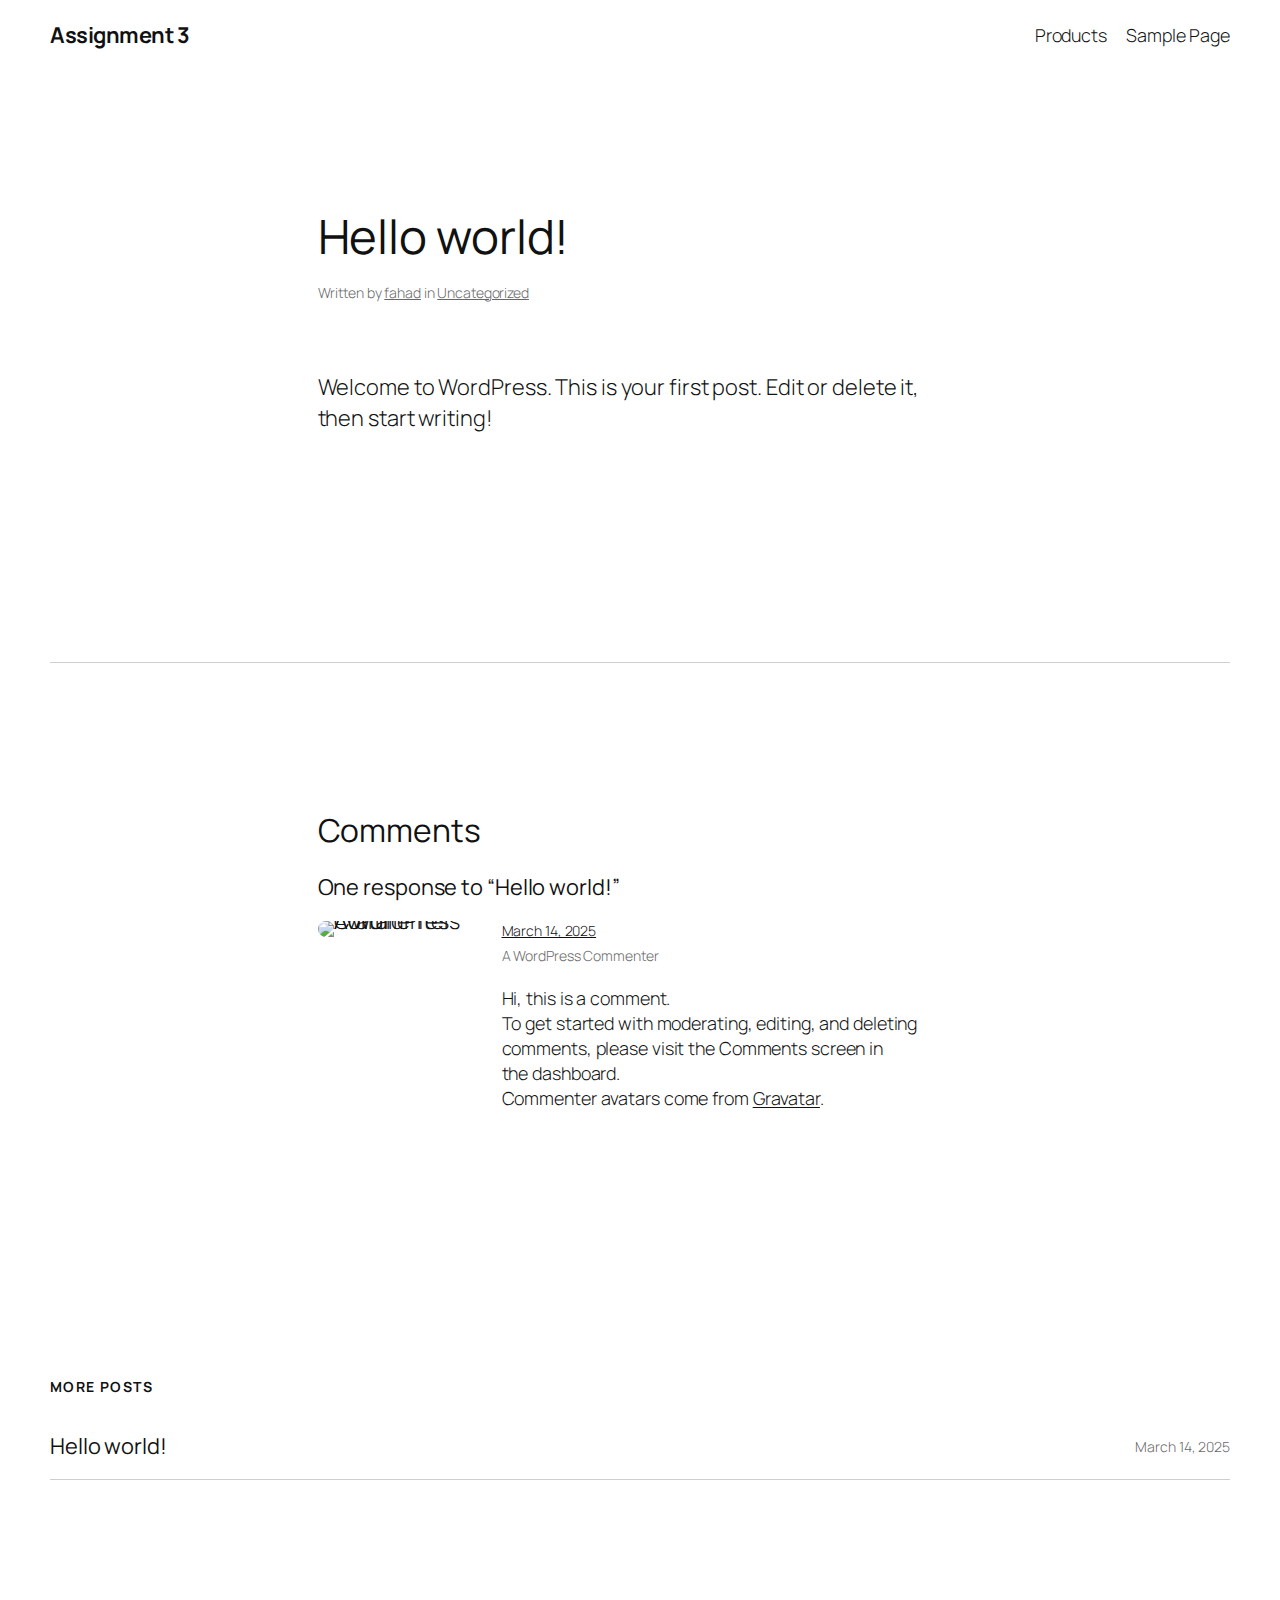
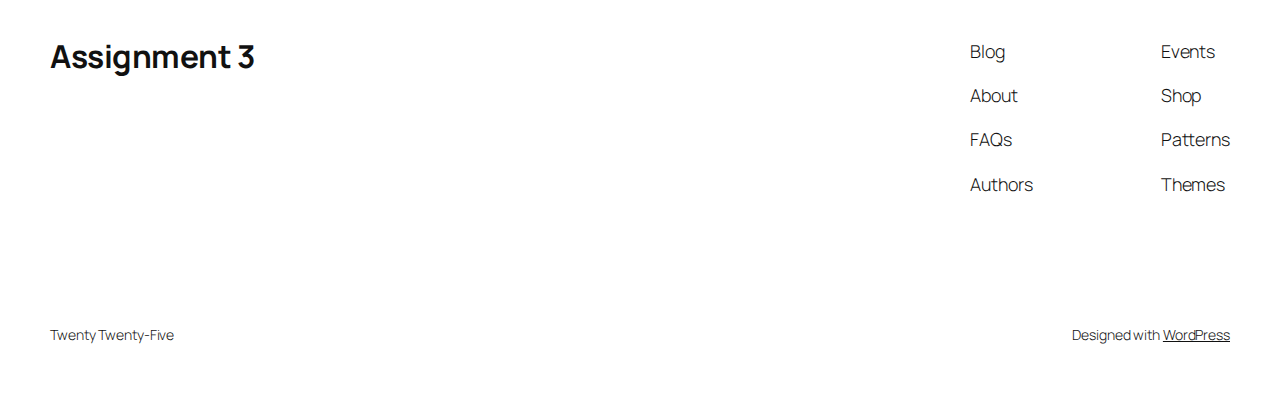
==== hello-world/index.html @ 8139f21c "deploy: ca54b454ae12d42e3fb853c97a9b09c6a1998009" ====
<!DOCTYPE html>
<html lang="en-US">
<head>
	<meta charset="UTF-8" />
	<meta name="viewport" content="width=device-width, initial-scale=1" />
<meta name='robots' content='max-image-preview:large' />
	<style>img:is([sizes="auto" i], [sizes^="auto," i]) { contain-intrinsic-size: 3000px 1500px }</style>
	<title>Hello world! &#8211; Assignment 3</title>
<link rel='dns-prefetch' href='//localhost' />
<link rel="alternate" type="application/rss+xml" title="Assignment 3 &raquo; Feed" href="/feed/" />
<link rel="alternate" type="application/rss+xml" title="Assignment 3 &raquo; Comments Feed" href="/comments/feed/" />
<link rel="alternate" type="application/rss+xml" title="Assignment 3 &raquo; Hello world! Comments Feed" href="/hello-world/feed/" />
<script async src="https://www.googletagmanager.com/gtag/js?id=G-MTXXD76FKB"></script>
<script>
var tinyGtagJsOptions = {"ga4":"G-MTXXD76FKB"};
window.dataLayer || (dataLayer = []);
function gtag(){dataLayer.push(arguments);}
gtag('js', new Date());
gtag('config', "G-MTXXD76FKB");
</script>
<script>
window._wpemojiSettings = {"baseUrl":"https:\/\/s.w.org\/images\/core\/emoji\/15.0.3\/72x72\/","ext":".png","svgUrl":"https:\/\/s.w.org\/images\/core\/emoji\/15.0.3\/svg\/","svgExt":".svg","source":{"concatemoji":"/wp-includes\/js\/wp-emoji-release.min.js?ver=6.7.2"}};
/*! This file is auto-generated */
!function(i,n){var o,s,e;function c(e){try{var t={supportTests:e,timestamp:(new Date).valueOf()};sessionStorage.setItem(o,JSON.stringify(t))}catch(e){}}function p(e,t,n){e.clearRect(0,0,e.canvas.width,e.canvas.height),e.fillText(t,0,0);var t=new Uint32Array(e.getImageData(0,0,e.canvas.width,e.canvas.height).data),r=(e.clearRect(0,0,e.canvas.width,e.canvas.height),e.fillText(n,0,0),new Uint32Array(e.getImageData(0,0,e.canvas.width,e.canvas.height).data));return t.every(function(e,t){return e===r[t]})}function u(e,t,n){switch(t){case"flag":return n(e,"\ud83c\udff3\ufe0f\u200d\u26a7\ufe0f","\ud83c\udff3\ufe0f\u200b\u26a7\ufe0f")?!1:!n(e,"\ud83c\uddfa\ud83c\uddf3","\ud83c\uddfa\u200b\ud83c\uddf3")&&!n(e,"\ud83c\udff4\udb40\udc67\udb40\udc62\udb40\udc65\udb40\udc6e\udb40\udc67\udb40\udc7f","\ud83c\udff4\u200b\udb40\udc67\u200b\udb40\udc62\u200b\udb40\udc65\u200b\udb40\udc6e\u200b\udb40\udc67\u200b\udb40\udc7f");case"emoji":return!n(e,"\ud83d\udc26\u200d\u2b1b","\ud83d\udc26\u200b\u2b1b")}return!1}function f(e,t,n){var r="undefined"!=typeof WorkerGlobalScope&&self instanceof WorkerGlobalScope?new OffscreenCanvas(300,150):i.createElement("canvas"),a=r.getContext("2d",{willReadFrequently:!0}),o=(a.textBaseline="top",a.font="600 32px Arial",{});return e.forEach(function(e){o[e]=t(a,e,n)}),o}function t(e){var t=i.createElement("script");t.src=e,t.defer=!0,i.head.appendChild(t)}"undefined"!=typeof Promise&&(o="wpEmojiSettingsSupports",s=["flag","emoji"],n.supports={everything:!0,everythingExceptFlag:!0},e=new Promise(function(e){i.addEventListener("DOMContentLoaded",e,{once:!0})}),new Promise(function(t){var n=function(){try{var e=JSON.parse(sessionStorage.getItem(o));if("object"==typeof e&&"number"==typeof e.timestamp&&(new Date).valueOf()<e.timestamp+604800&&"object"==typeof e.supportTests)return e.supportTests}catch(e){}return null}();if(!n){if("undefined"!=typeof Worker&&"undefined"!=typeof OffscreenCanvas&&"undefined"!=typeof URL&&URL.createObjectURL&&"undefined"!=typeof Blob)try{var e="postMessage("+f.toString()+"("+[JSON.stringify(s),u.toString(),p.toString()].join(",")+"));",r=new Blob([e],{type:"text/javascript"}),a=new Worker(URL.createObjectURL(r),{name:"wpTestEmojiSupports"});return void(a.onmessage=function(e){c(n=e.data),a.terminate(),t(n)})}catch(e){}c(n=f(s,u,p))}t(n)}).then(function(e){for(var t in e)n.supports[t]=e[t],n.supports.everything=n.supports.everything&&n.supports[t],"flag"!==t&&(n.supports.everythingExceptFlag=n.supports.everythingExceptFlag&&n.supports[t]);n.supports.everythingExceptFlag=n.supports.everythingExceptFlag&&!n.supports.flag,n.DOMReady=!1,n.readyCallback=function(){n.DOMReady=!0}}).then(function(){return e}).then(function(){var e;n.supports.everything||(n.readyCallback(),(e=n.source||{}).concatemoji?t(e.concatemoji):e.wpemoji&&e.twemoji&&(t(e.twemoji),t(e.wpemoji)))}))}((window,document),window._wpemojiSettings);
</script>
<style id='wp-block-site-title-inline-css'>
.wp-block-site-title{box-sizing:border-box}.wp-block-site-title :where(a){color:inherit;font-family:inherit;font-size:inherit;font-style:inherit;font-weight:inherit;letter-spacing:inherit;line-height:inherit;text-decoration:inherit}
</style>
<style id='wp-block-page-list-inline-css'>
.wp-block-navigation .wp-block-page-list{align-items:var(--navigation-layout-align,initial);background-color:inherit;display:flex;flex-direction:var(--navigation-layout-direction,initial);flex-wrap:var(--navigation-layout-wrap,wrap);justify-content:var(--navigation-layout-justify,initial)}.wp-block-navigation .wp-block-navigation-item{background-color:inherit}
</style>
<link rel='stylesheet' id='wp-block-navigation-css' href='/wp-includes/blocks/navigation/style.min.css?ver=6.7.2' media='all' />
<style id='wp-block-group-inline-css'>
.wp-block-group{box-sizing:border-box}:where(.wp-block-group.wp-block-group-is-layout-constrained){position:relative}
</style>
<style id='wp-block-post-title-inline-css'>
.wp-block-post-title{box-sizing:border-box;word-break:break-word}.wp-block-post-title :where(a){display:inline-block;font-family:inherit;font-size:inherit;font-style:inherit;font-weight:inherit;letter-spacing:inherit;line-height:inherit;text-decoration:inherit}
</style>
<style id='wp-block-post-featured-image-inline-css'>
.wp-block-post-featured-image{margin-left:0;margin-right:0}.wp-block-post-featured-image a{display:block;height:100%}.wp-block-post-featured-image :where(img){box-sizing:border-box;height:auto;max-width:100%;vertical-align:bottom;width:100%}.wp-block-post-featured-image.alignfull img,.wp-block-post-featured-image.alignwide img{width:100%}.wp-block-post-featured-image .wp-block-post-featured-image__overlay.has-background-dim{background-color:#000;inset:0;position:absolute}.wp-block-post-featured-image{position:relative}.wp-block-post-featured-image .wp-block-post-featured-image__overlay.has-background-gradient{background-color:initial}.wp-block-post-featured-image .wp-block-post-featured-image__overlay.has-background-dim-0{opacity:0}.wp-block-post-featured-image .wp-block-post-featured-image__overlay.has-background-dim-10{opacity:.1}.wp-block-post-featured-image .wp-block-post-featured-image__overlay.has-background-dim-20{opacity:.2}.wp-block-post-featured-image .wp-block-post-featured-image__overlay.has-background-dim-30{opacity:.3}.wp-block-post-featured-image .wp-block-post-featured-image__overlay.has-background-dim-40{opacity:.4}.wp-block-post-featured-image .wp-block-post-featured-image__overlay.has-background-dim-50{opacity:.5}.wp-block-post-featured-image .wp-block-post-featured-image__overlay.has-background-dim-60{opacity:.6}.wp-block-post-featured-image .wp-block-post-featured-image__overlay.has-background-dim-70{opacity:.7}.wp-block-post-featured-image .wp-block-post-featured-image__overlay.has-background-dim-80{opacity:.8}.wp-block-post-featured-image .wp-block-post-featured-image__overlay.has-background-dim-90{opacity:.9}.wp-block-post-featured-image .wp-block-post-featured-image__overlay.has-background-dim-100{opacity:1}.wp-block-post-featured-image:where(.alignleft,.alignright){width:100%}
</style>
<style id='wp-block-paragraph-inline-css'>
.is-small-text{font-size:.875em}.is-regular-text{font-size:1em}.is-large-text{font-size:2.25em}.is-larger-text{font-size:3em}.has-drop-cap:not(:focus):first-letter{float:left;font-size:8.4em;font-style:normal;font-weight:100;line-height:.68;margin:.05em .1em 0 0;text-transform:uppercase}body.rtl .has-drop-cap:not(:focus):first-letter{float:none;margin-left:.1em}p.has-drop-cap.has-background{overflow:hidden}:root :where(p.has-background){padding:1.25em 2.375em}:where(p.has-text-color:not(.has-link-color)) a{color:inherit}p.has-text-align-left[style*="writing-mode:vertical-lr"],p.has-text-align-right[style*="writing-mode:vertical-rl"]{rotate:180deg}
</style>
<style id='wp-block-post-author-name-inline-css'>
.wp-block-post-author-name{box-sizing:border-box}
</style>
<style id='wp-block-post-terms-inline-css'>
.wp-block-post-terms{box-sizing:border-box}.wp-block-post-terms .wp-block-post-terms__separator{white-space:pre-wrap}
</style>
<style id='wp-block-post-content-inline-css'>
.wp-block-post-content{display:flow-root}
</style>
<style id='wp-block-post-navigation-link-inline-css'>
.wp-block-post-navigation-link .wp-block-post-navigation-link__arrow-previous{display:inline-block;margin-right:1ch}.wp-block-post-navigation-link .wp-block-post-navigation-link__arrow-previous:not(.is-arrow-chevron){transform:scaleX(1)}.wp-block-post-navigation-link .wp-block-post-navigation-link__arrow-next{display:inline-block;margin-left:1ch}.wp-block-post-navigation-link .wp-block-post-navigation-link__arrow-next:not(.is-arrow-chevron){transform:scaleX(1)}.wp-block-post-navigation-link.has-text-align-left[style*="writing-mode: vertical-lr"],.wp-block-post-navigation-link.has-text-align-right[style*="writing-mode: vertical-rl"]{rotate:180deg}
</style>
<style id='wp-block-heading-inline-css'>
h1.has-background,h2.has-background,h3.has-background,h4.has-background,h5.has-background,h6.has-background{padding:1.25em 2.375em}h1.has-text-align-left[style*=writing-mode]:where([style*=vertical-lr]),h1.has-text-align-right[style*=writing-mode]:where([style*=vertical-rl]),h2.has-text-align-left[style*=writing-mode]:where([style*=vertical-lr]),h2.has-text-align-right[style*=writing-mode]:where([style*=vertical-rl]),h3.has-text-align-left[style*=writing-mode]:where([style*=vertical-lr]),h3.has-text-align-right[style*=writing-mode]:where([style*=vertical-rl]),h4.has-text-align-left[style*=writing-mode]:where([style*=vertical-lr]),h4.has-text-align-right[style*=writing-mode]:where([style*=vertical-rl]),h5.has-text-align-left[style*=writing-mode]:where([style*=vertical-lr]),h5.has-text-align-right[style*=writing-mode]:where([style*=vertical-rl]),h6.has-text-align-left[style*=writing-mode]:where([style*=vertical-lr]),h6.has-text-align-right[style*=writing-mode]:where([style*=vertical-rl]){rotate:180deg}
</style>
<style id='wp-block-avatar-inline-css'>
.wp-block-avatar{line-height:0}.wp-block-avatar,.wp-block-avatar img{box-sizing:border-box}.wp-block-avatar.aligncenter{text-align:center}
</style>
<style id='wp-block-comment-date-inline-css'>
.wp-block-comment-date{box-sizing:border-box}
</style>
<style id='wp-block-comment-author-name-inline-css'>
.wp-block-comment-author-name{box-sizing:border-box}
</style>
<style id='wp-block-comment-content-inline-css'>
.comment-awaiting-moderation{display:block;font-size:.875em;line-height:1.5}.wp-block-comment-content{box-sizing:border-box}
</style>
<style id='wp-block-comment-edit-link-inline-css'>
.wp-block-comment-edit-link{box-sizing:border-box}
</style>
<style id='wp-block-comment-reply-link-inline-css'>
.wp-block-comment-reply-link{box-sizing:border-box}
</style>
<style id='wp-block-comment-template-inline-css'>
.wp-block-comment-template{box-sizing:border-box;list-style:none;margin-bottom:0;max-width:100%;padding:0}.wp-block-comment-template li{clear:both}.wp-block-comment-template ol{list-style:none;margin-bottom:0;max-width:100%;padding-left:2rem}.wp-block-comment-template.alignleft{float:left}.wp-block-comment-template.aligncenter{margin-left:auto;margin-right:auto;width:-moz-fit-content;width:fit-content}.wp-block-comment-template.alignright{float:right}
</style>
<style id='wp-block-comments-pagination-inline-css'>
.wp-block-comments-pagination>.wp-block-comments-pagination-next,.wp-block-comments-pagination>.wp-block-comments-pagination-numbers,.wp-block-comments-pagination>.wp-block-comments-pagination-previous{margin-bottom:.5em;margin-right:.5em}.wp-block-comments-pagination>.wp-block-comments-pagination-next:last-child,.wp-block-comments-pagination>.wp-block-comments-pagination-numbers:last-child,.wp-block-comments-pagination>.wp-block-comments-pagination-previous:last-child{margin-right:0}.wp-block-comments-pagination .wp-block-comments-pagination-previous-arrow{display:inline-block;margin-right:1ch}.wp-block-comments-pagination .wp-block-comments-pagination-previous-arrow:not(.is-arrow-chevron){transform:scaleX(1)}.wp-block-comments-pagination .wp-block-comments-pagination-next-arrow{display:inline-block;margin-left:1ch}.wp-block-comments-pagination .wp-block-comments-pagination-next-arrow:not(.is-arrow-chevron){transform:scaleX(1)}.wp-block-comments-pagination.aligncenter{justify-content:center}
</style>
<style id='wp-block-post-comments-form-inline-css'>
:where(.wp-block-post-comments-form) input:not([type=submit]),:where(.wp-block-post-comments-form) textarea{border:1px solid #949494;font-family:inherit;font-size:1em}:where(.wp-block-post-comments-form) input:where(:not([type=submit]):not([type=checkbox])),:where(.wp-block-post-comments-form) textarea{padding:calc(.667em + 2px)}.wp-block-post-comments-form{box-sizing:border-box}.wp-block-post-comments-form[style*=font-weight] :where(.comment-reply-title){font-weight:inherit}.wp-block-post-comments-form[style*=font-family] :where(.comment-reply-title){font-family:inherit}.wp-block-post-comments-form[class*=-font-size] :where(.comment-reply-title),.wp-block-post-comments-form[style*=font-size] :where(.comment-reply-title){font-size:inherit}.wp-block-post-comments-form[style*=line-height] :where(.comment-reply-title){line-height:inherit}.wp-block-post-comments-form[style*=font-style] :where(.comment-reply-title){font-style:inherit}.wp-block-post-comments-form[style*=letter-spacing] :where(.comment-reply-title){letter-spacing:inherit}.wp-block-post-comments-form :where(input[type=submit]){box-shadow:none;cursor:pointer;display:inline-block;overflow-wrap:break-word;text-align:center}.wp-block-post-comments-form .comment-form input:not([type=submit]):not([type=checkbox]):not([type=hidden]),.wp-block-post-comments-form .comment-form textarea{box-sizing:border-box;display:block;width:100%}.wp-block-post-comments-form .comment-form-author label,.wp-block-post-comments-form .comment-form-email label,.wp-block-post-comments-form .comment-form-url label{display:block;margin-bottom:.25em}.wp-block-post-comments-form .comment-form-cookies-consent{display:flex;gap:.25em}.wp-block-post-comments-form .comment-form-cookies-consent #wp-comment-cookies-consent{margin-top:.35em}.wp-block-post-comments-form .comment-reply-title{margin-bottom:0}.wp-block-post-comments-form .comment-reply-title :where(small){font-size:var(--wp--preset--font-size--medium,smaller);margin-left:.5em}
</style>
<style id='wp-block-buttons-inline-css'>
.wp-block-buttons.is-vertical{flex-direction:column}.wp-block-buttons.is-vertical>.wp-block-button:last-child{margin-bottom:0}.wp-block-buttons>.wp-block-button{display:inline-block;margin:0}.wp-block-buttons.is-content-justification-left{justify-content:flex-start}.wp-block-buttons.is-content-justification-left.is-vertical{align-items:flex-start}.wp-block-buttons.is-content-justification-center{justify-content:center}.wp-block-buttons.is-content-justification-center.is-vertical{align-items:center}.wp-block-buttons.is-content-justification-right{justify-content:flex-end}.wp-block-buttons.is-content-justification-right.is-vertical{align-items:flex-end}.wp-block-buttons.is-content-justification-space-between{justify-content:space-between}.wp-block-buttons.aligncenter{text-align:center}.wp-block-buttons:not(.is-content-justification-space-between,.is-content-justification-right,.is-content-justification-left,.is-content-justification-center) .wp-block-button.aligncenter{margin-left:auto;margin-right:auto;width:100%}.wp-block-buttons[style*=text-decoration] .wp-block-button,.wp-block-buttons[style*=text-decoration] .wp-block-button__link{text-decoration:inherit}.wp-block-buttons.has-custom-font-size .wp-block-button__link{font-size:inherit}.wp-block-button.aligncenter{text-align:center}
</style>
<style id='wp-block-button-inline-css'>
.wp-block-button__link{box-sizing:border-box;cursor:pointer;display:inline-block;text-align:center;word-break:break-word}.wp-block-button__link.aligncenter{text-align:center}.wp-block-button__link.alignright{text-align:right}:where(.wp-block-button__link){border-radius:9999px;box-shadow:none;padding:calc(.667em + 2px) calc(1.333em + 2px);text-decoration:none}.wp-block-button[style*=text-decoration] .wp-block-button__link{text-decoration:inherit}.wp-block-buttons>.wp-block-button.has-custom-width{max-width:none}.wp-block-buttons>.wp-block-button.has-custom-width .wp-block-button__link{width:100%}.wp-block-buttons>.wp-block-button.has-custom-font-size .wp-block-button__link{font-size:inherit}.wp-block-buttons>.wp-block-button.wp-block-button__width-25{width:calc(25% - var(--wp--style--block-gap, .5em)*.75)}.wp-block-buttons>.wp-block-button.wp-block-button__width-50{width:calc(50% - var(--wp--style--block-gap, .5em)*.5)}.wp-block-buttons>.wp-block-button.wp-block-button__width-75{width:calc(75% - var(--wp--style--block-gap, .5em)*.25)}.wp-block-buttons>.wp-block-button.wp-block-button__width-100{flex-basis:100%;width:100%}.wp-block-buttons.is-vertical>.wp-block-button.wp-block-button__width-25{width:25%}.wp-block-buttons.is-vertical>.wp-block-button.wp-block-button__width-50{width:50%}.wp-block-buttons.is-vertical>.wp-block-button.wp-block-button__width-75{width:75%}.wp-block-button.is-style-squared,.wp-block-button__link.wp-block-button.is-style-squared{border-radius:0}.wp-block-button.no-border-radius,.wp-block-button__link.no-border-radius{border-radius:0!important}:root :where(.wp-block-button .wp-block-button__link.is-style-outline),:root :where(.wp-block-button.is-style-outline>.wp-block-button__link){border:2px solid;padding:.667em 1.333em}:root :where(.wp-block-button .wp-block-button__link.is-style-outline:not(.has-text-color)),:root :where(.wp-block-button.is-style-outline>.wp-block-button__link:not(.has-text-color)){color:currentColor}:root :where(.wp-block-button .wp-block-button__link.is-style-outline:not(.has-background)),:root :where(.wp-block-button.is-style-outline>.wp-block-button__link:not(.has-background)){background-color:initial;background-image:none}
</style>
<style id='wp-block-comments-inline-css'>
.wp-block-post-comments{box-sizing:border-box}.wp-block-post-comments .alignleft{float:left}.wp-block-post-comments .alignright{float:right}.wp-block-post-comments .navigation:after{clear:both;content:"";display:table}.wp-block-post-comments .commentlist{clear:both;list-style:none;margin:0;padding:0}.wp-block-post-comments .commentlist .comment{min-height:2.25em;padding-left:3.25em}.wp-block-post-comments .commentlist .comment p{font-size:1em;line-height:1.8;margin:1em 0}.wp-block-post-comments .commentlist .children{list-style:none;margin:0;padding:0}.wp-block-post-comments .comment-author{line-height:1.5}.wp-block-post-comments .comment-author .avatar{border-radius:1.5em;display:block;float:left;height:2.5em;margin-right:.75em;margin-top:.5em;width:2.5em}.wp-block-post-comments .comment-author cite{font-style:normal}.wp-block-post-comments .comment-meta{font-size:.875em;line-height:1.5}.wp-block-post-comments .comment-meta b{font-weight:400}.wp-block-post-comments .comment-meta .comment-awaiting-moderation{display:block;margin-bottom:1em;margin-top:1em}.wp-block-post-comments .comment-body .commentmetadata{font-size:.875em}.wp-block-post-comments .comment-form-author label,.wp-block-post-comments .comment-form-comment label,.wp-block-post-comments .comment-form-email label,.wp-block-post-comments .comment-form-url label{display:block;margin-bottom:.25em}.wp-block-post-comments .comment-form input:not([type=submit]):not([type=checkbox]),.wp-block-post-comments .comment-form textarea{box-sizing:border-box;display:block;width:100%}.wp-block-post-comments .comment-form-cookies-consent{display:flex;gap:.25em}.wp-block-post-comments .comment-form-cookies-consent #wp-comment-cookies-consent{margin-top:.35em}.wp-block-post-comments .comment-reply-title{margin-bottom:0}.wp-block-post-comments .comment-reply-title :where(small){font-size:var(--wp--preset--font-size--medium,smaller);margin-left:.5em}.wp-block-post-comments .reply{font-size:.875em;margin-bottom:1.4em}.wp-block-post-comments input:not([type=submit]),.wp-block-post-comments textarea{border:1px solid #949494;font-family:inherit;font-size:1em}.wp-block-post-comments input:not([type=submit]):not([type=checkbox]),.wp-block-post-comments textarea{padding:calc(.667em + 2px)}:where(.wp-block-post-comments input[type=submit]){border:none}
</style>
<style id='wp-block-post-date-inline-css'>
.wp-block-post-date{box-sizing:border-box}
</style>
<style id='wp-block-post-template-inline-css'>
.wp-block-post-template{list-style:none;margin-bottom:0;margin-top:0;max-width:100%;padding:0}.wp-block-post-template.is-flex-container{display:flex;flex-direction:row;flex-wrap:wrap;gap:1.25em}.wp-block-post-template.is-flex-container>li{margin:0;width:100%}@media (min-width:600px){.wp-block-post-template.is-flex-container.is-flex-container.columns-2>li{width:calc(50% - .625em)}.wp-block-post-template.is-flex-container.is-flex-container.columns-3>li{width:calc(33.33333% - .83333em)}.wp-block-post-template.is-flex-container.is-flex-container.columns-4>li{width:calc(25% - .9375em)}.wp-block-post-template.is-flex-container.is-flex-container.columns-5>li{width:calc(20% - 1em)}.wp-block-post-template.is-flex-container.is-flex-container.columns-6>li{width:calc(16.66667% - 1.04167em)}}@media (max-width:600px){.wp-block-post-template-is-layout-grid.wp-block-post-template-is-layout-grid.wp-block-post-template-is-layout-grid.wp-block-post-template-is-layout-grid{grid-template-columns:1fr}}.wp-block-post-template-is-layout-constrained>li>.alignright,.wp-block-post-template-is-layout-flow>li>.alignright{float:right;margin-inline-end:0;margin-inline-start:2em}.wp-block-post-template-is-layout-constrained>li>.alignleft,.wp-block-post-template-is-layout-flow>li>.alignleft{float:left;margin-inline-end:2em;margin-inline-start:0}.wp-block-post-template-is-layout-constrained>li>.aligncenter,.wp-block-post-template-is-layout-flow>li>.aligncenter{margin-inline-end:auto;margin-inline-start:auto}
</style>
<style id='wp-block-site-logo-inline-css'>
.wp-block-site-logo{box-sizing:border-box;line-height:0}.wp-block-site-logo a{display:inline-block;line-height:0}.wp-block-site-logo.is-default-size img{height:auto;width:120px}.wp-block-site-logo img{height:auto;max-width:100%}.wp-block-site-logo a,.wp-block-site-logo img{border-radius:inherit}.wp-block-site-logo.aligncenter{margin-left:auto;margin-right:auto;text-align:center}:root :where(.wp-block-site-logo.is-style-rounded){border-radius:9999px}
</style>
<style id='wp-block-site-tagline-inline-css'>
.wp-block-site-tagline{box-sizing:border-box}
</style>
<style id='wp-block-spacer-inline-css'>
.wp-block-spacer{clear:both}
</style>
<style id='wp-block-columns-inline-css'>
.wp-block-columns{align-items:normal!important;box-sizing:border-box;display:flex;flex-wrap:wrap!important}@media (min-width:782px){.wp-block-columns{flex-wrap:nowrap!important}}.wp-block-columns.are-vertically-aligned-top{align-items:flex-start}.wp-block-columns.are-vertically-aligned-center{align-items:center}.wp-block-columns.are-vertically-aligned-bottom{align-items:flex-end}@media (max-width:781px){.wp-block-columns:not(.is-not-stacked-on-mobile)>.wp-block-column{flex-basis:100%!important}}@media (min-width:782px){.wp-block-columns:not(.is-not-stacked-on-mobile)>.wp-block-column{flex-basis:0;flex-grow:1}.wp-block-columns:not(.is-not-stacked-on-mobile)>.wp-block-column[style*=flex-basis]{flex-grow:0}}.wp-block-columns.is-not-stacked-on-mobile{flex-wrap:nowrap!important}.wp-block-columns.is-not-stacked-on-mobile>.wp-block-column{flex-basis:0;flex-grow:1}.wp-block-columns.is-not-stacked-on-mobile>.wp-block-column[style*=flex-basis]{flex-grow:0}:where(.wp-block-columns){margin-bottom:1.75em}:where(.wp-block-columns.has-background){padding:1.25em 2.375em}.wp-block-column{flex-grow:1;min-width:0;overflow-wrap:break-word;word-break:break-word}.wp-block-column.is-vertically-aligned-top{align-self:flex-start}.wp-block-column.is-vertically-aligned-center{align-self:center}.wp-block-column.is-vertically-aligned-bottom{align-self:flex-end}.wp-block-column.is-vertically-aligned-stretch{align-self:stretch}.wp-block-column.is-vertically-aligned-bottom,.wp-block-column.is-vertically-aligned-center,.wp-block-column.is-vertically-aligned-top{width:100%}
</style>
<style id='wp-block-navigation-link-inline-css'>
.wp-block-navigation .wp-block-navigation-item__label{overflow-wrap:break-word}.wp-block-navigation .wp-block-navigation-item__description{display:none}.link-ui-tools{border-top:1px solid #f0f0f0;padding:8px}.link-ui-block-inserter{padding-top:8px}.link-ui-block-inserter__back{margin-left:8px;text-transform:uppercase}
</style>
<link rel='stylesheet' id='wp-block-library-css' href='/wp-includes/css/dist/block-library/common.min.css?ver=6.7.2' media='all' />
<style id='global-styles-inline-css'>
:root{--wp--preset--aspect-ratio--square: 1;--wp--preset--aspect-ratio--4-3: 4/3;--wp--preset--aspect-ratio--3-4: 3/4;--wp--preset--aspect-ratio--3-2: 3/2;--wp--preset--aspect-ratio--2-3: 2/3;--wp--preset--aspect-ratio--16-9: 16/9;--wp--preset--aspect-ratio--9-16: 9/16;--wp--preset--color--black: #000000;--wp--preset--color--cyan-bluish-gray: #abb8c3;--wp--preset--color--white: #ffffff;--wp--preset--color--pale-pink: #f78da7;--wp--preset--color--vivid-red: #cf2e2e;--wp--preset--color--luminous-vivid-orange: #ff6900;--wp--preset--color--luminous-vivid-amber: #fcb900;--wp--preset--color--light-green-cyan: #7bdcb5;--wp--preset--color--vivid-green-cyan: #00d084;--wp--preset--color--pale-cyan-blue: #8ed1fc;--wp--preset--color--vivid-cyan-blue: #0693e3;--wp--preset--color--vivid-purple: #9b51e0;--wp--preset--color--base: #FFFFFF;--wp--preset--color--contrast: #111111;--wp--preset--color--accent-1: #FFEE58;--wp--preset--color--accent-2: #F6CFF4;--wp--preset--color--accent-3: #503AA8;--wp--preset--color--accent-4: #686868;--wp--preset--color--accent-5: #FBFAF3;--wp--preset--color--accent-6: color-mix(in srgb, currentColor 20%, transparent);--wp--preset--gradient--vivid-cyan-blue-to-vivid-purple: linear-gradient(135deg,rgba(6,147,227,1) 0%,rgb(155,81,224) 100%);--wp--preset--gradient--light-green-cyan-to-vivid-green-cyan: linear-gradient(135deg,rgb(122,220,180) 0%,rgb(0,208,130) 100%);--wp--preset--gradient--luminous-vivid-amber-to-luminous-vivid-orange: linear-gradient(135deg,rgba(252,185,0,1) 0%,rgba(255,105,0,1) 100%);--wp--preset--gradient--luminous-vivid-orange-to-vivid-red: linear-gradient(135deg,rgba(255,105,0,1) 0%,rgb(207,46,46) 100%);--wp--preset--gradient--very-light-gray-to-cyan-bluish-gray: linear-gradient(135deg,rgb(238,238,238) 0%,rgb(169,184,195) 100%);--wp--preset--gradient--cool-to-warm-spectrum: linear-gradient(135deg,rgb(74,234,220) 0%,rgb(151,120,209) 20%,rgb(207,42,186) 40%,rgb(238,44,130) 60%,rgb(251,105,98) 80%,rgb(254,248,76) 100%);--wp--preset--gradient--blush-light-purple: linear-gradient(135deg,rgb(255,206,236) 0%,rgb(152,150,240) 100%);--wp--preset--gradient--blush-bordeaux: linear-gradient(135deg,rgb(254,205,165) 0%,rgb(254,45,45) 50%,rgb(107,0,62) 100%);--wp--preset--gradient--luminous-dusk: linear-gradient(135deg,rgb(255,203,112) 0%,rgb(199,81,192) 50%,rgb(65,88,208) 100%);--wp--preset--gradient--pale-ocean: linear-gradient(135deg,rgb(255,245,203) 0%,rgb(182,227,212) 50%,rgb(51,167,181) 100%);--wp--preset--gradient--electric-grass: linear-gradient(135deg,rgb(202,248,128) 0%,rgb(113,206,126) 100%);--wp--preset--gradient--midnight: linear-gradient(135deg,rgb(2,3,129) 0%,rgb(40,116,252) 100%);--wp--preset--font-size--small: 0.875rem;--wp--preset--font-size--medium: clamp(1rem, 1rem + ((1vw - 0.2rem) * 0.196), 1.125rem);--wp--preset--font-size--large: clamp(1.125rem, 1.125rem + ((1vw - 0.2rem) * 0.392), 1.375rem);--wp--preset--font-size--x-large: clamp(1.75rem, 1.75rem + ((1vw - 0.2rem) * 0.392), 2rem);--wp--preset--font-size--xx-large: clamp(2.15rem, 2.15rem + ((1vw - 0.2rem) * 1.333), 3rem);--wp--preset--font-family--manrope: Manrope, sans-serif;--wp--preset--font-family--fira-code: "Fira Code", monospace;--wp--preset--spacing--20: 10px;--wp--preset--spacing--30: 20px;--wp--preset--spacing--40: 30px;--wp--preset--spacing--50: clamp(30px, 5vw, 50px);--wp--preset--spacing--60: clamp(30px, 7vw, 70px);--wp--preset--spacing--70: clamp(50px, 7vw, 90px);--wp--preset--spacing--80: clamp(70px, 10vw, 140px);--wp--preset--shadow--natural: 6px 6px 9px rgba(0, 0, 0, 0.2);--wp--preset--shadow--deep: 12px 12px 50px rgba(0, 0, 0, 0.4);--wp--preset--shadow--sharp: 6px 6px 0px rgba(0, 0, 0, 0.2);--wp--preset--shadow--outlined: 6px 6px 0px -3px rgba(255, 255, 255, 1), 6px 6px rgba(0, 0, 0, 1);--wp--preset--shadow--crisp: 6px 6px 0px rgba(0, 0, 0, 1);}:root { --wp--style--global--content-size: 645px;--wp--style--global--wide-size: 1340px; }:where(body) { margin: 0; }.wp-site-blocks { padding-top: var(--wp--style--root--padding-top); padding-bottom: var(--wp--style--root--padding-bottom); }.has-global-padding { padding-right: var(--wp--style--root--padding-right); padding-left: var(--wp--style--root--padding-left); }.has-global-padding > .alignfull { margin-right: calc(var(--wp--style--root--padding-right) * -1); margin-left: calc(var(--wp--style--root--padding-left) * -1); }.has-global-padding :where(:not(.alignfull.is-layout-flow) > .has-global-padding:not(.wp-block-block, .alignfull)) { padding-right: 0; padding-left: 0; }.has-global-padding :where(:not(.alignfull.is-layout-flow) > .has-global-padding:not(.wp-block-block, .alignfull)) > .alignfull { margin-left: 0; margin-right: 0; }.wp-site-blocks > .alignleft { float: left; margin-right: 2em; }.wp-site-blocks > .alignright { float: right; margin-left: 2em; }.wp-site-blocks > .aligncenter { justify-content: center; margin-left: auto; margin-right: auto; }:where(.wp-site-blocks) > * { margin-block-start: 1.2rem; margin-block-end: 0; }:where(.wp-site-blocks) > :first-child { margin-block-start: 0; }:where(.wp-site-blocks) > :last-child { margin-block-end: 0; }:root { --wp--style--block-gap: 1.2rem; }:root :where(.is-layout-flow) > :first-child{margin-block-start: 0;}:root :where(.is-layout-flow) > :last-child{margin-block-end: 0;}:root :where(.is-layout-flow) > *{margin-block-start: 1.2rem;margin-block-end: 0;}:root :where(.is-layout-constrained) > :first-child{margin-block-start: 0;}:root :where(.is-layout-constrained) > :last-child{margin-block-end: 0;}:root :where(.is-layout-constrained) > *{margin-block-start: 1.2rem;margin-block-end: 0;}:root :where(.is-layout-flex){gap: 1.2rem;}:root :where(.is-layout-grid){gap: 1.2rem;}.is-layout-flow > .alignleft{float: left;margin-inline-start: 0;margin-inline-end: 2em;}.is-layout-flow > .alignright{float: right;margin-inline-start: 2em;margin-inline-end: 0;}.is-layout-flow > .aligncenter{margin-left: auto !important;margin-right: auto !important;}.is-layout-constrained > .alignleft{float: left;margin-inline-start: 0;margin-inline-end: 2em;}.is-layout-constrained > .alignright{float: right;margin-inline-start: 2em;margin-inline-end: 0;}.is-layout-constrained > .aligncenter{margin-left: auto !important;margin-right: auto !important;}.is-layout-constrained > :where(:not(.alignleft):not(.alignright):not(.alignfull)){max-width: var(--wp--style--global--content-size);margin-left: auto !important;margin-right: auto !important;}.is-layout-constrained > .alignwide{max-width: var(--wp--style--global--wide-size);}body .is-layout-flex{display: flex;}.is-layout-flex{flex-wrap: wrap;align-items: center;}.is-layout-flex > :is(*, div){margin: 0;}body .is-layout-grid{display: grid;}.is-layout-grid > :is(*, div){margin: 0;}body{background-color: var(--wp--preset--color--base);color: var(--wp--preset--color--contrast);font-family: var(--wp--preset--font-family--manrope);font-size: var(--wp--preset--font-size--large);font-weight: 300;letter-spacing: -0.1px;line-height: 1.4;--wp--style--root--padding-top: 0px;--wp--style--root--padding-right: var(--wp--preset--spacing--50);--wp--style--root--padding-bottom: 0px;--wp--style--root--padding-left: var(--wp--preset--spacing--50);}a:where(:not(.wp-element-button)){color: currentColor;text-decoration: underline;}:root :where(a:where(:not(.wp-element-button)):hover){text-decoration: none;}h1, h2, h3, h4, h5, h6{font-weight: 400;letter-spacing: -0.1px;line-height: 1.125;}h1{font-size: var(--wp--preset--font-size--xx-large);}h2{font-size: var(--wp--preset--font-size--x-large);}h3{font-size: var(--wp--preset--font-size--large);}h4{font-size: var(--wp--preset--font-size--medium);}h5{font-size: var(--wp--preset--font-size--small);letter-spacing: 0.5px;}h6{font-size: var(--wp--preset--font-size--small);font-weight: 700;letter-spacing: 1.4px;text-transform: uppercase;}:root :where(.wp-element-button, .wp-block-button__link){background-color: var(--wp--preset--color--contrast);border-width: 0;color: var(--wp--preset--color--base);font-family: inherit;font-size: var(--wp--preset--font-size--medium);line-height: inherit;padding-top: 1rem;padding-right: 2.25rem;padding-bottom: 1rem;padding-left: 2.25rem;text-decoration: none;}:root :where(.wp-element-button:hover, .wp-block-button__link:hover){background-color: color-mix(in srgb, var(--wp--preset--color--contrast) 85%, transparent);border-color: transparent;color: var(--wp--preset--color--base);}:root :where(.wp-element-button:focus, .wp-block-button__link:focus){outline-color: var(--wp--preset--color--accent-4);outline-offset: 2px;}:root :where(.wp-element-caption, .wp-block-audio figcaption, .wp-block-embed figcaption, .wp-block-gallery figcaption, .wp-block-image figcaption, .wp-block-table figcaption, .wp-block-video figcaption){font-size: var(--wp--preset--font-size--small);line-height: 1.4;}.has-black-color{color: var(--wp--preset--color--black) !important;}.has-cyan-bluish-gray-color{color: var(--wp--preset--color--cyan-bluish-gray) !important;}.has-white-color{color: var(--wp--preset--color--white) !important;}.has-pale-pink-color{color: var(--wp--preset--color--pale-pink) !important;}.has-vivid-red-color{color: var(--wp--preset--color--vivid-red) !important;}.has-luminous-vivid-orange-color{color: var(--wp--preset--color--luminous-vivid-orange) !important;}.has-luminous-vivid-amber-color{color: var(--wp--preset--color--luminous-vivid-amber) !important;}.has-light-green-cyan-color{color: var(--wp--preset--color--light-green-cyan) !important;}.has-vivid-green-cyan-color{color: var(--wp--preset--color--vivid-green-cyan) !important;}.has-pale-cyan-blue-color{color: var(--wp--preset--color--pale-cyan-blue) !important;}.has-vivid-cyan-blue-color{color: var(--wp--preset--color--vivid-cyan-blue) !important;}.has-vivid-purple-color{color: var(--wp--preset--color--vivid-purple) !important;}.has-base-color{color: var(--wp--preset--color--base) !important;}.has-contrast-color{color: var(--wp--preset--color--contrast) !important;}.has-accent-1-color{color: var(--wp--preset--color--accent-1) !important;}.has-accent-2-color{color: var(--wp--preset--color--accent-2) !important;}.has-accent-3-color{color: var(--wp--preset--color--accent-3) !important;}.has-accent-4-color{color: var(--wp--preset--color--accent-4) !important;}.has-accent-5-color{color: var(--wp--preset--color--accent-5) !important;}.has-accent-6-color{color: var(--wp--preset--color--accent-6) !important;}.has-black-background-color{background-color: var(--wp--preset--color--black) !important;}.has-cyan-bluish-gray-background-color{background-color: var(--wp--preset--color--cyan-bluish-gray) !important;}.has-white-background-color{background-color: var(--wp--preset--color--white) !important;}.has-pale-pink-background-color{background-color: var(--wp--preset--color--pale-pink) !important;}.has-vivid-red-background-color{background-color: var(--wp--preset--color--vivid-red) !important;}.has-luminous-vivid-orange-background-color{background-color: var(--wp--preset--color--luminous-vivid-orange) !important;}.has-luminous-vivid-amber-background-color{background-color: var(--wp--preset--color--luminous-vivid-amber) !important;}.has-light-green-cyan-background-color{background-color: var(--wp--preset--color--light-green-cyan) !important;}.has-vivid-green-cyan-background-color{background-color: var(--wp--preset--color--vivid-green-cyan) !important;}.has-pale-cyan-blue-background-color{background-color: var(--wp--preset--color--pale-cyan-blue) !important;}.has-vivid-cyan-blue-background-color{background-color: var(--wp--preset--color--vivid-cyan-blue) !important;}.has-vivid-purple-background-color{background-color: var(--wp--preset--color--vivid-purple) !important;}.has-base-background-color{background-color: var(--wp--preset--color--base) !important;}.has-contrast-background-color{background-color: var(--wp--preset--color--contrast) !important;}.has-accent-1-background-color{background-color: var(--wp--preset--color--accent-1) !important;}.has-accent-2-background-color{background-color: var(--wp--preset--color--accent-2) !important;}.has-accent-3-background-color{background-color: var(--wp--preset--color--accent-3) !important;}.has-accent-4-background-color{background-color: var(--wp--preset--color--accent-4) !important;}.has-accent-5-background-color{background-color: var(--wp--preset--color--accent-5) !important;}.has-accent-6-background-color{background-color: var(--wp--preset--color--accent-6) !important;}.has-black-border-color{border-color: var(--wp--preset--color--black) !important;}.has-cyan-bluish-gray-border-color{border-color: var(--wp--preset--color--cyan-bluish-gray) !important;}.has-white-border-color{border-color: var(--wp--preset--color--white) !important;}.has-pale-pink-border-color{border-color: var(--wp--preset--color--pale-pink) !important;}.has-vivid-red-border-color{border-color: var(--wp--preset--color--vivid-red) !important;}.has-luminous-vivid-orange-border-color{border-color: var(--wp--preset--color--luminous-vivid-orange) !important;}.has-luminous-vivid-amber-border-color{border-color: var(--wp--preset--color--luminous-vivid-amber) !important;}.has-light-green-cyan-border-color{border-color: var(--wp--preset--color--light-green-cyan) !important;}.has-vivid-green-cyan-border-color{border-color: var(--wp--preset--color--vivid-green-cyan) !important;}.has-pale-cyan-blue-border-color{border-color: var(--wp--preset--color--pale-cyan-blue) !important;}.has-vivid-cyan-blue-border-color{border-color: var(--wp--preset--color--vivid-cyan-blue) !important;}.has-vivid-purple-border-color{border-color: var(--wp--preset--color--vivid-purple) !important;}.has-base-border-color{border-color: var(--wp--preset--color--base) !important;}.has-contrast-border-color{border-color: var(--wp--preset--color--contrast) !important;}.has-accent-1-border-color{border-color: var(--wp--preset--color--accent-1) !important;}.has-accent-2-border-color{border-color: var(--wp--preset--color--accent-2) !important;}.has-accent-3-border-color{border-color: var(--wp--preset--color--accent-3) !important;}.has-accent-4-border-color{border-color: var(--wp--preset--color--accent-4) !important;}.has-accent-5-border-color{border-color: var(--wp--preset--color--accent-5) !important;}.has-accent-6-border-color{border-color: var(--wp--preset--color--accent-6) !important;}.has-vivid-cyan-blue-to-vivid-purple-gradient-background{background: var(--wp--preset--gradient--vivid-cyan-blue-to-vivid-purple) !important;}.has-light-green-cyan-to-vivid-green-cyan-gradient-background{background: var(--wp--preset--gradient--light-green-cyan-to-vivid-green-cyan) !important;}.has-luminous-vivid-amber-to-luminous-vivid-orange-gradient-background{background: var(--wp--preset--gradient--luminous-vivid-amber-to-luminous-vivid-orange) !important;}.has-luminous-vivid-orange-to-vivid-red-gradient-background{background: var(--wp--preset--gradient--luminous-vivid-orange-to-vivid-red) !important;}.has-very-light-gray-to-cyan-bluish-gray-gradient-background{background: var(--wp--preset--gradient--very-light-gray-to-cyan-bluish-gray) !important;}.has-cool-to-warm-spectrum-gradient-background{background: var(--wp--preset--gradient--cool-to-warm-spectrum) !important;}.has-blush-light-purple-gradient-background{background: var(--wp--preset--gradient--blush-light-purple) !important;}.has-blush-bordeaux-gradient-background{background: var(--wp--preset--gradient--blush-bordeaux) !important;}.has-luminous-dusk-gradient-background{background: var(--wp--preset--gradient--luminous-dusk) !important;}.has-pale-ocean-gradient-background{background: var(--wp--preset--gradient--pale-ocean) !important;}.has-electric-grass-gradient-background{background: var(--wp--preset--gradient--electric-grass) !important;}.has-midnight-gradient-background{background: var(--wp--preset--gradient--midnight) !important;}.has-small-font-size{font-size: var(--wp--preset--font-size--small) !important;}.has-medium-font-size{font-size: var(--wp--preset--font-size--medium) !important;}.has-large-font-size{font-size: var(--wp--preset--font-size--large) !important;}.has-x-large-font-size{font-size: var(--wp--preset--font-size--x-large) !important;}.has-xx-large-font-size{font-size: var(--wp--preset--font-size--xx-large) !important;}.has-manrope-font-family{font-family: var(--wp--preset--font-family--manrope) !important;}.has-fira-code-font-family{font-family: var(--wp--preset--font-family--fira-code) !important;}
:root :where(.wp-block-columns-is-layout-flow) > :first-child{margin-block-start: 0;}:root :where(.wp-block-columns-is-layout-flow) > :last-child{margin-block-end: 0;}:root :where(.wp-block-columns-is-layout-flow) > *{margin-block-start: var(--wp--preset--spacing--50);margin-block-end: 0;}:root :where(.wp-block-columns-is-layout-constrained) > :first-child{margin-block-start: 0;}:root :where(.wp-block-columns-is-layout-constrained) > :last-child{margin-block-end: 0;}:root :where(.wp-block-columns-is-layout-constrained) > *{margin-block-start: var(--wp--preset--spacing--50);margin-block-end: 0;}:root :where(.wp-block-columns-is-layout-flex){gap: var(--wp--preset--spacing--50);}:root :where(.wp-block-columns-is-layout-grid){gap: var(--wp--preset--spacing--50);}
:root :where(.wp-block-avatar img){border-radius: 100px;}
:root :where(.wp-block-buttons-is-layout-flow) > :first-child{margin-block-start: 0;}:root :where(.wp-block-buttons-is-layout-flow) > :last-child{margin-block-end: 0;}:root :where(.wp-block-buttons-is-layout-flow) > *{margin-block-start: 16px;margin-block-end: 0;}:root :where(.wp-block-buttons-is-layout-constrained) > :first-child{margin-block-start: 0;}:root :where(.wp-block-buttons-is-layout-constrained) > :last-child{margin-block-end: 0;}:root :where(.wp-block-buttons-is-layout-constrained) > *{margin-block-start: 16px;margin-block-end: 0;}:root :where(.wp-block-buttons-is-layout-flex){gap: 16px;}:root :where(.wp-block-buttons-is-layout-grid){gap: 16px;}
:root :where(.wp-block-comment-author-name){color: var(--wp--preset--color--accent-4);font-size: var(--wp--preset--font-size--small);margin-top: 5px;margin-bottom: 0px;}
:root :where(.wp-block-comment-author-name a:where(:not(.wp-element-button))){color: var(--wp--preset--color--accent-4);text-decoration: none;}
:root :where(.wp-block-comment-author-name a:where(:not(.wp-element-button)):hover){text-decoration: underline;}
:root :where(.wp-block-comment-content){font-size: var(--wp--preset--font-size--medium);margin-top: var(--wp--preset--spacing--30);margin-bottom: var(--wp--preset--spacing--30);}
:root :where(.wp-block-comment-date){color: var(--wp--preset--color--contrast);font-size: var(--wp--preset--font-size--small);}
:root :where(.wp-block-comment-date a:where(:not(.wp-element-button))){color: var(--wp--preset--color--contrast);}
:root :where(.wp-block-comment-edit-link){font-size: var(--wp--preset--font-size--small);}
:root :where(.wp-block-comment-edit-link a:where(:not(.wp-element-button))){color: var(--wp--preset--color--contrast);}
:root :where(.wp-block-comment-reply-link){font-size: var(--wp--preset--font-size--small);}
:root :where(.wp-block-comment-reply-link a:where(:not(.wp-element-button))){color: var(--wp--preset--color--contrast);}
:root :where(.wp-block-post-comments-form){font-size: var(--wp--preset--font-size--medium);padding-top: var(--wp--preset--spacing--40);padding-bottom: var(--wp--preset--spacing--40);}:root :where(.wp-block-post-comments-form textarea, .wp-block-post-comments-form input:not([type=submit])){border-radius:.25rem; border-color: var(--wp--preset--color--accent-6) !important;}:root :where(.wp-block-post-comments-form input[type=checkbox]){margin:0 .2rem 0 0 !important;}:root :where(.wp-block-post-comments-form label){font-size: var(--wp--preset--font-size--small);}
:root :where(.wp-block-comments-pagination){font-size: var(--wp--preset--font-size--medium);margin-top: var(--wp--preset--spacing--40);margin-bottom: var(--wp--preset--spacing--40);}
:root :where(.wp-block-comments-pagination-next){font-size: var(--wp--preset--font-size--medium);}
:root :where(.wp-block-comments-pagination-previous){font-size: var(--wp--preset--font-size--medium);}
:root :where(.wp-block-post-date){color: var(--wp--preset--color--accent-4);font-size: var(--wp--preset--font-size--small);}
:root :where(.wp-block-post-date a:where(:not(.wp-element-button))){color: var(--wp--preset--color--accent-4);text-decoration: none;}
:root :where(.wp-block-post-date a:where(:not(.wp-element-button)):hover){text-decoration: underline;}
:root :where(.wp-block-post-navigation-link){font-size: var(--wp--preset--font-size--medium);}
:root :where(.wp-block-post-terms){font-size: var(--wp--preset--font-size--small);font-weight: 600;}:root :where(.wp-block-post-terms a){white-space: nowrap;}
:root :where(.wp-block-post-title a:where(:not(.wp-element-button))){text-decoration: none;}
:root :where(.wp-block-post-title a:where(:not(.wp-element-button)):hover){text-decoration: underline;}
:root :where(.wp-block-site-tagline){font-size: var(--wp--preset--font-size--medium);}
:root :where(.wp-block-site-title){font-weight: 700;letter-spacing: -.5px;}
:root :where(.wp-block-site-title a:where(:not(.wp-element-button))){text-decoration: none;}
:root :where(.wp-block-site-title a:where(:not(.wp-element-button)):hover){text-decoration: underline;}
:root :where(.wp-block-navigation){font-size: var(--wp--preset--font-size--medium);}
:root :where(.wp-block-navigation a:where(:not(.wp-element-button))){text-decoration: none;}
:root :where(.wp-block-navigation a:where(:not(.wp-element-button)):hover){text-decoration: underline;}
</style>
<style id='block-style-variation-styles-inline-css'>
:root :where(.is-style-post-terms-1--2 a:where(:not(.wp-element-button))){border-radius: 20px;border-color: var(--wp--preset--color--accent-6);border-width: 0.8px;border-style: solid;font-weight: 400;line-height: 2.8;padding-top: 5px;padding-right: 10px;padding-bottom: 5px;padding-left: 10px;text-decoration: none;}:root :where(.is-style-post-terms-1--2 a:where(:not(.wp-element-button)):hover){text-decoration: underline;}
</style>
<style id='wp-emoji-styles-inline-css'>

	img.wp-smiley, img.emoji {
		display: inline !important;
		border: none !important;
		box-shadow: none !important;
		height: 1em !important;
		width: 1em !important;
		margin: 0 0.07em !important;
		vertical-align: -0.1em !important;
		background: none !important;
		padding: 0 !important;
	}
</style>
<link rel='stylesheet' id='dashicons-css' href='/wp-includes/css/dashicons.min.css?ver=6.7.2' media='all' />
<link rel='stylesheet' id='al_product_styles-css' href='/wp-content/plugins/ecommerce-product-catalog/css/al_product.min.css?timestamp=1741979125&#038;ver=6.7.2' media='all' />
<link rel='stylesheet' id='ic_blocks-css' href='/wp-content/plugins/ecommerce-product-catalog/includes/blocks/ic-blocks.min.css?timestamp=1741979125&#038;ver=6.7.2' media='all' />
<style id='core-block-supports-inline-css'>
.wp-container-core-navigation-is-layout-1{justify-content:flex-end;}.wp-container-core-group-is-layout-1{flex-wrap:nowrap;gap:var(--wp--preset--spacing--10);justify-content:flex-end;}.wp-container-core-group-is-layout-2{flex-wrap:nowrap;justify-content:space-between;}.wp-container-core-group-is-layout-5{gap:0.2em;}.wp-container-core-group-is-layout-7{flex-wrap:nowrap;justify-content:space-between;}.wp-container-core-group-is-layout-9{flex-wrap:nowrap;}.wp-container-core-group-is-layout-11{flex-wrap:nowrap;align-items:flex-start;}.wp-container-core-group-is-layout-14{flex-wrap:nowrap;justify-content:space-between;align-items:center;}.wp-container-core-post-template-is-layout-1 > *{margin-block-start:0;margin-block-end:0;}.wp-container-core-post-template-is-layout-1 > * + *{margin-block-start:0;margin-block-end:0;}.wp-container-core-columns-is-layout-1{flex-wrap:nowrap;}.wp-container-core-navigation-is-layout-2{flex-direction:column;align-items:flex-start;}.wp-container-core-navigation-is-layout-3{flex-direction:column;align-items:flex-start;}.wp-container-core-group-is-layout-17{gap:var(--wp--preset--spacing--80);justify-content:space-between;align-items:flex-start;}.wp-container-core-group-is-layout-18{justify-content:space-between;align-items:flex-start;}.wp-container-core-group-is-layout-19{gap:var(--wp--preset--spacing--20);justify-content:space-between;}
</style>
<style id='wp-block-template-skip-link-inline-css'>

		.skip-link.screen-reader-text {
			border: 0;
			clip: rect(1px,1px,1px,1px);
			clip-path: inset(50%);
			height: 1px;
			margin: -1px;
			overflow: hidden;
			padding: 0;
			position: absolute !important;
			width: 1px;
			word-wrap: normal !important;
		}

		.skip-link.screen-reader-text:focus {
			background-color: #eee;
			clip: auto !important;
			clip-path: none;
			color: #444;
			display: block;
			font-size: 1em;
			height: auto;
			left: 5px;
			line-height: normal;
			padding: 15px 23px 14px;
			text-decoration: none;
			top: 5px;
			width: auto;
			z-index: 100000;
		}
</style>
<link rel='stylesheet' id='twentytwentyfive-style-css' href='/wp-content/themes/twentytwentyfive/style.css?ver=1.0' media='all' />
<link rel="https://api.w.org/" href="/wp-json/" /><link rel="alternate" title="JSON" type="application/json" href="/wp-json/wp/v2/posts/1" /><link rel="EditURI" type="application/rsd+xml" title="RSD" href="/xmlrpc.php?rsd" />
<meta name="generator" content="WordPress 6.7.2" />
<link rel="canonical" href="/hello-world/" />
<link rel='shortlink' href='/?p=1' />
<link rel="alternate" title="oEmbed (JSON)" type="application/json+oembed" href="/wp-json/oembed/1.0/embed?url=http%3A%2F%2Flocalhost%3A8000%2Fhello-world%2F" />
<link rel="alternate" title="oEmbed (XML)" type="text/xml+oembed" href="/wp-json/oembed/1.0/embed?url=http%3A%2F%2Flocalhost%3A8000%2Fhello-world%2F&#038;format=xml" />
<script type="importmap" id="wp-importmap">
{"imports":{"@wordpress\/interactivity":"/wp-includes\/js\/dist\/script-modules\/interactivity\/index.min.js?ver=907ea3b2f317a78b7b9b"}}
</script>
<script type="module" src="/wp-includes/js/dist/script-modules/block-library/navigation/view.min.js?ver=8ff192874fc8910a284c" id="@wordpress/block-library/navigation/view-js-module"></script>
<link rel="modulepreload" href="/wp-includes/js/dist/script-modules/interactivity/index.min.js?ver=907ea3b2f317a78b7b9b" id="@wordpress/interactivity-js-modulepreload"><style class='wp-fonts-local'>
@font-face{font-family:Manrope;font-style:normal;font-weight:200 800;font-display:fallback;src:url('/wp-content/themes/twentytwentyfive/assets/fonts/manrope/Manrope-VariableFont_wght.woff2') format('woff2');}
@font-face{font-family:"Fira Code";font-style:normal;font-weight:300 700;font-display:fallback;src:url('/wp-content/themes/twentytwentyfive/assets/fonts/fira-code/FiraCode-VariableFont_wght.woff2') format('woff2');}
</style>
</head>

<body class="post-template-default single single-post postid-1 single-format-standard wp-embed-responsive">

<div class="wp-site-blocks"><header class="wp-block-template-part">
<div class="wp-block-group alignfull is-layout-flow wp-block-group-is-layout-flow">
	
	<div class="wp-block-group has-global-padding is-layout-constrained wp-block-group-is-layout-constrained">
		
		<div class="wp-block-group alignwide is-content-justification-space-between is-nowrap is-layout-flex wp-container-core-group-is-layout-2 wp-block-group-is-layout-flex" style="padding-top:var(--wp--preset--spacing--30);padding-bottom:var(--wp--preset--spacing--30)">
			<p class="wp-block-site-title"><a href="/" target="_self" rel="home">Assignment 3</a></p>
			
			<div class="wp-block-group is-content-justification-right is-nowrap is-layout-flex wp-container-core-group-is-layout-1 wp-block-group-is-layout-flex">
				<nav class="is-responsive items-justified-right wp-block-navigation is-content-justification-right is-layout-flex wp-container-core-navigation-is-layout-1 wp-block-navigation-is-layout-flex" aria-label="" 
		 data-wp-interactive="core/navigation" data-wp-context='{"overlayOpenedBy":{"click":false,"hover":false,"focus":false},"type":"overlay","roleAttribute":"","ariaLabel":"Menu"}'><button aria-haspopup="dialog" aria-label="Open menu" class="wp-block-navigation__responsive-container-open " 
				data-wp-on-async--click="actions.openMenuOnClick"
				data-wp-on--keydown="actions.handleMenuKeydown"
			><svg width="24" height="24" xmlns="https://www.w3.org/2000/svg" viewBox="0 0 24 24" aria-hidden="true" focusable="false"><rect x="4" y="7.5" width="16" height="1.5" /><rect x="4" y="15" width="16" height="1.5" /></svg></button>
				<div class="wp-block-navigation__responsive-container  has-text-color has-contrast-color has-background has-base-background-color"  id="modal-1" 
				data-wp-class--has-modal-open="state.isMenuOpen"
				data-wp-class--is-menu-open="state.isMenuOpen"
				data-wp-watch="callbacks.initMenu"
				data-wp-on--keydown="actions.handleMenuKeydown"
				data-wp-on-async--focusout="actions.handleMenuFocusout"
				tabindex="-1"
			>
					<div class="wp-block-navigation__responsive-close" tabindex="-1">
						<div class="wp-block-navigation__responsive-dialog" 
				data-wp-bind--aria-modal="state.ariaModal"
				data-wp-bind--aria-label="state.ariaLabel"
				data-wp-bind--role="state.roleAttribute"
			>
							<button aria-label="Close menu" class="wp-block-navigation__responsive-container-close" 
				data-wp-on-async--click="actions.closeMenuOnClick"
			><svg xmlns="https://www.w3.org/2000/svg" viewBox="0 0 24 24" width="24" height="24" aria-hidden="true" focusable="false"><path d="m13.06 12 6.47-6.47-1.06-1.06L12 10.94 5.53 4.47 4.47 5.53 10.94 12l-6.47 6.47 1.06 1.06L12 13.06l6.47 6.47 1.06-1.06L13.06 12Z"></path></svg></button>
							<div class="wp-block-navigation__responsive-container-content" 
				data-wp-watch="callbacks.focusFirstElement"
			 id="modal-1-content">
								<ul class="wp-block-navigation__container is-responsive items-justified-right wp-block-navigation"><ul class="wp-block-page-list"><li class="wp-block-pages-list__item wp-block-navigation-item open-on-hover-click"><a class="wp-block-pages-list__item__link wp-block-navigation-item__content" href="/products/">Products</a></li><li class="wp-block-pages-list__item wp-block-navigation-item open-on-hover-click"><a class="wp-block-pages-list__item__link wp-block-navigation-item__content" href="/sample-page/">Sample Page</a></li></ul></ul>
							</div>
						</div>
					</div>
				</div></nav>
			</div>
			
		</div>
		
	</div>
	
</div>


</header>


<main class="wp-block-group has-global-padding is-layout-constrained wp-block-group-is-layout-constrained" style="margin-top:var(--wp--preset--spacing--60)">
	
	<div class="wp-block-group alignfull has-global-padding is-layout-constrained wp-block-group-is-layout-constrained" style="padding-top:var(--wp--preset--spacing--60);padding-bottom:var(--wp--preset--spacing--60)">
		<h1 class="wp-block-post-title">Hello world!</h1>
		
		
<div class="wp-block-group has-accent-4-color has-text-color has-link-color has-small-font-size is-layout-flex wp-container-core-group-is-layout-5 wp-block-group-is-layout-flex" style="margin-bottom:var(--wp--preset--spacing--60)">
	
	<p>Written by </p>
	
	<div class="wp-block-post-author-name"><a href="/author/fahad/" target="_self" class="wp-block-post-author-name__link">fahad</a></div>
	
	<p>in</p>
	
	<div style="font-weight:300" class="taxonomy-category wp-block-post-terms"><a href="/category/uncategorized/" rel="tag">Uncategorized</a></div>
</div>


		<div class="entry-content alignfull wp-block-post-content has-global-padding is-layout-constrained wp-block-post-content-is-layout-constrained">
<p>Welcome to WordPress. This is your first post. Edit or delete it, then start writing!</p>
</div>
		
		<div class="wp-block-group has-global-padding is-layout-constrained wp-block-group-is-layout-constrained" style="padding-top:var(--wp--preset--spacing--60);padding-bottom:var(--wp--preset--spacing--60)">
			
		</div>
		
		
		
<div class="wp-block-group alignwide is-layout-flow wp-block-group-is-layout-flow" style="margin-top:var(--wp--preset--spacing--60);margin-bottom:var(--wp--preset--spacing--60);">
	
	<nav class="wp-block-group alignwide is-content-justification-space-between is-nowrap is-layout-flex wp-container-core-group-is-layout-7 wp-block-group-is-layout-flex" aria-label="Post navigation" style="border-top-color:var(--wp--preset--color--accent-6);border-top-width:1px;padding-top:var(--wp--preset--spacing--40);padding-bottom:var(--wp--preset--spacing--40)">
		<div class="post-navigation-link-previous wp-block-post-navigation-link"></div>
		<div class="post-navigation-link-next wp-block-post-navigation-link"></div>
	</nav>
	
</div>


		
<div class="wp-block-comments wp-block-comments-query-loop" style="margin-top:var(--wp--preset--spacing--70);margin-bottom:var(--wp--preset--spacing--70)">
	
	<h2 class="wp-block-heading has-x-large-font-size">Comments</h2>
	
	<h3 id="comments" class="wp-block-comments-title has-large-font-size">One response to &#8220;Hello world!&#8221;</h3>
	<ol class="wp-block-comment-template"><li id="comment-1" class="comment even thread-even depth-1">
	
	<div class="wp-block-group is-layout-flow wp-block-group-is-layout-flow" style="margin-top:0;margin-bottom:var(--wp--preset--spacing--50)">
		
		<div class="wp-block-group is-nowrap is-layout-flex wp-container-core-group-is-layout-11 wp-block-group-is-layout-flex">
			<div class="wp-block-avatar"><img alt='A WordPress Commenter Avatar' src='https://secure.gravatar.com/avatar/d7a973c7dab26985da5f961be7b74480?s=50&#038;d=mm&#038;r=g' srcset='https://secure.gravatar.com/avatar/d7a973c7dab26985da5f961be7b74480?s=100&#038;d=mm&#038;r=g 2x' class='avatar avatar-50 photo wp-block-avatar__image' height='50' width='50' decoding='async'/></div>
			
			<div class="wp-block-group is-layout-flow wp-block-group-is-layout-flow">
				<div class="wp-block-comment-date"><time datetime="2025-03-14T16:42:50+00:00"><a href="/hello-world/#comment-1">March 14, 2025</a></time></div>
				<div class="wp-block-comment-author-name"><a rel="external nofollow ugc" href="https://wordpress.org/" target="_self" >A WordPress Commenter</a></div>
				<div class="wp-block-comment-content"><p>Hi, this is a comment.<br />
To get started with moderating, editing, and deleting comments, please visit the Comments screen in the dashboard.<br />
Commenter avatars come from <a href="https://gravatar.com/">Gravatar</a>.</p>
</div>
				
				<div class="wp-block-group is-nowrap is-layout-flex wp-container-core-group-is-layout-9 wp-block-group-is-layout-flex">
					
					
				</div>
				
			</div>
			
		</div>
		
	</div>
	
	</li></ol>

	

	
</div>


	</div>
	
	
<div class="wp-block-group alignwide has-global-padding is-layout-constrained wp-block-group-is-layout-constrained" style="padding-top:var(--wp--preset--spacing--60);padding-bottom:var(--wp--preset--spacing--60)">
	
	<h2 class="wp-block-heading alignwide has-small-font-size" style="font-style:normal;font-weight:700;letter-spacing:1.4px;text-transform:uppercase">More posts</h2>
	

	
	<div class="wp-block-query alignwide is-layout-flow wp-block-query-is-layout-flow">
		<ul class="alignfull wp-block-post-template is-layout-flow wp-container-core-post-template-is-layout-1 wp-block-post-template-is-layout-flow"><li class="wp-block-post post-1 post type-post status-publish format-standard hentry category-uncategorized">
			
			<div class="wp-block-group alignfull is-content-justification-space-between is-nowrap is-layout-flex wp-container-core-group-is-layout-14 wp-block-group-is-layout-flex" style="border-bottom-color:var(--wp--preset--color--accent-6);border-bottom-width:1px;padding-top:var(--wp--preset--spacing--30);padding-bottom:var(--wp--preset--spacing--30)">
				<h3 class="wp-block-post-title has-large-font-size"><a href="/hello-world/" target="_self" >Hello world!</a></h3>
				<div class="has-text-align-right wp-block-post-date"><time datetime="2025-03-14T16:42:50+00:00"><a href="/hello-world/">March 14, 2025</a></time></div>
			</div>
			
		</li></ul>
	</div>
	
</div>


</main>


<footer class="wp-block-template-part">
<div class="wp-block-group has-global-padding is-layout-constrained wp-block-group-is-layout-constrained" style="padding-top:var(--wp--preset--spacing--60);padding-bottom:var(--wp--preset--spacing--50)">
	
	<div class="wp-block-group alignwide is-layout-flow wp-block-group-is-layout-flow">
		

		
		<div class="wp-block-group alignfull is-content-justification-space-between is-layout-flex wp-container-core-group-is-layout-18 wp-block-group-is-layout-flex">
			
			<div class="wp-block-columns is-layout-flex wp-container-core-columns-is-layout-1 wp-block-columns-is-layout-flex">
				
				<div class="wp-block-column is-layout-flow wp-block-column-is-layout-flow" style="flex-basis:100%"><h2 class="wp-block-site-title"><a href="/" target="_self" rel="home">Assignment 3</a></h2>

				
				</div>
				

				
				<div class="wp-block-column is-layout-flow wp-block-column-is-layout-flow">
					
					<div style="height:var(--wp--preset--spacing--40);width:0px" aria-hidden="true" class="wp-block-spacer"></div>
					
				</div>
				
			</div>
			

			
			<div class="wp-block-group is-content-justification-space-between is-layout-flex wp-container-core-group-is-layout-17 wp-block-group-is-layout-flex">
				<nav class="is-vertical wp-block-navigation is-layout-flex wp-container-core-navigation-is-layout-2 wp-block-navigation-is-layout-flex" aria-label=""><ul class="wp-block-navigation__container  is-vertical wp-block-navigation"><li class=" wp-block-navigation-item wp-block-navigation-link"><a class="wp-block-navigation-item__content"  href="#"><span class="wp-block-navigation-item__label">Blog</span></a></li><li class=" wp-block-navigation-item wp-block-navigation-link"><a class="wp-block-navigation-item__content"  href="#"><span class="wp-block-navigation-item__label">About</span></a></li><li class=" wp-block-navigation-item wp-block-navigation-link"><a class="wp-block-navigation-item__content"  href="#"><span class="wp-block-navigation-item__label">FAQs</span></a></li><li class=" wp-block-navigation-item wp-block-navigation-link"><a class="wp-block-navigation-item__content"  href="#"><span class="wp-block-navigation-item__label">Authors</span></a></li></ul></nav>

				<nav class="is-vertical wp-block-navigation is-layout-flex wp-container-core-navigation-is-layout-3 wp-block-navigation-is-layout-flex" aria-label=""><ul class="wp-block-navigation__container  is-vertical wp-block-navigation"><li class=" wp-block-navigation-item wp-block-navigation-link"><a class="wp-block-navigation-item__content"  href="#"><span class="wp-block-navigation-item__label">Events</span></a></li><li class=" wp-block-navigation-item wp-block-navigation-link"><a class="wp-block-navigation-item__content"  href="#"><span class="wp-block-navigation-item__label">Shop</span></a></li><li class=" wp-block-navigation-item wp-block-navigation-link"><a class="wp-block-navigation-item__content"  href="#"><span class="wp-block-navigation-item__label">Patterns</span></a></li><li class=" wp-block-navigation-item wp-block-navigation-link"><a class="wp-block-navigation-item__content"  href="#"><span class="wp-block-navigation-item__label">Themes</span></a></li></ul></nav>
			</div>
				
		</div>
		

		
		<div style="height:var(--wp--preset--spacing--70)" aria-hidden="true" class="wp-block-spacer"></div>
		

		
		<div class="wp-block-group alignfull is-content-justification-space-between is-layout-flex wp-container-core-group-is-layout-19 wp-block-group-is-layout-flex">
			
			<p class="has-small-font-size">Twenty Twenty-Five</p>
			
			
			<p class="has-small-font-size">
				Designed with <a href="https://wordpress.org" rel="nofollow">WordPress</a>			</p>
			
		</div>
		
	</div>
	
</div>


</footer>
</div>
<script src="/wp-includes/js/comment-reply.min.js?ver=6.7.2" id="comment-reply-js" async data-wp-strategy="async"></script>
<script id="wp-block-template-skip-link-js-after">
	( function() {
		var skipLinkTarget = document.querySelector( 'main' ),
			sibling,
			skipLinkTargetID,
			skipLink;

		// Early exit if a skip-link target can't be located.
		if ( ! skipLinkTarget ) {
			return;
		}

		/*
		 * Get the site wrapper.
		 * The skip-link will be injected in the beginning of it.
		 */
		sibling = document.querySelector( '.wp-site-blocks' );

		// Early exit if the root element was not found.
		if ( ! sibling ) {
			return;
		}

		// Get the skip-link target's ID, and generate one if it doesn't exist.
		skipLinkTargetID = skipLinkTarget.id;
		if ( ! skipLinkTargetID ) {
			skipLinkTargetID = 'wp--skip-link--target';
			skipLinkTarget.id = skipLinkTargetID;
		}

		// Create the skip link.
		skipLink = document.createElement( 'a' );
		skipLink.classList.add( 'skip-link', 'screen-reader-text' );
		skipLink.href = '#' + skipLinkTargetID;
		skipLink.innerHTML = 'Skip to content';

		// Inject the skip link.
		sibling.parentElement.insertBefore( skipLink, sibling );
	}() );
	
</script>
    <style>
        body.ic-disabled-body:before {
            background-image: url("/wp-includes/js/thickbox/loadingAnimation.gif");
        }
    </style>
	</body>
</html>
---- wp-includes/blocks/navigation/style.min.css ----
.wp-block-navigation{position:relative;--navigation-layout-justification-setting:flex-start;--navigation-layout-direction:row;--navigation-layout-wrap:wrap;--navigation-layout-justify:flex-start;--navigation-layout-align:center}.wp-block-navigation ul{margin-bottom:0;margin-left:0;margin-top:0;padding-left:0}.wp-block-navigation ul,.wp-block-navigation ul li{list-style:none;padding:0}.wp-block-navigation .wp-block-navigation-item{align-items:center;background-color:inherit;display:flex;position:relative}.wp-block-navigation .wp-block-navigation-item .wp-block-navigation__submenu-container:empty{display:none}.wp-block-navigation .wp-block-navigation-item__content{display:block}.wp-block-navigation .wp-block-navigation-item__content.wp-block-navigation-item__content{color:inherit}.wp-block-navigation.has-text-decoration-underline .wp-block-navigation-item__content,.wp-block-navigation.has-text-decoration-underline .wp-block-navigation-item__content:active,.wp-block-navigation.has-text-decoration-underline .wp-block-navigation-item__content:focus{text-decoration:underline}.wp-block-navigation.has-text-decoration-line-through .wp-block-navigation-item__content,.wp-block-navigation.has-text-decoration-line-through .wp-block-navigation-item__content:active,.wp-block-navigation.has-text-decoration-line-through .wp-block-navigation-item__content:focus{text-decoration:line-through}.wp-block-navigation :where(a),.wp-block-navigation :where(a:active),.wp-block-navigation :where(a:focus){text-decoration:none}.wp-block-navigation .wp-block-navigation__submenu-icon{align-self:center;background-color:inherit;border:none;color:currentColor;display:inline-block;font-size:inherit;height:.6em;line-height:0;margin-left:.25em;padding:0;width:.6em}.wp-block-navigation .wp-block-navigation__submenu-icon svg{display:inline-block;stroke:currentColor;height:inherit;margin-top:.075em;width:inherit}.wp-block-navigation.is-vertical{--navigation-layout-direction:column;--navigation-layout-justify:initial;--navigation-layout-align:flex-start}.wp-block-navigation.no-wrap{--navigation-layout-wrap:nowrap}.wp-block-navigation.items-justified-center{--navigation-layout-justification-setting:center;--navigation-layout-justify:center}.wp-block-navigation.items-justified-center.is-vertical{--navigation-layout-align:center}.wp-block-navigation.items-justified-right{--navigation-layout-justification-setting:flex-end;--navigation-layout-justify:flex-end}.wp-block-navigation.items-justified-right.is-vertical{--navigation-layout-align:flex-end}.wp-block-navigation.items-justified-space-between{--navigation-layout-justification-setting:space-between;--navigation-layout-justify:space-between}.wp-block-navigation .has-child .wp-block-navigation__submenu-container{align-items:normal;background-color:inherit;color:inherit;display:flex;flex-direction:column;height:0;left:-1px;opacity:0;overflow:hidden;position:absolute;top:100%;transition:opacity .1s linear;visibility:hidden;width:0;z-index:2}.wp-block-navigation .has-child .wp-block-navigation__submenu-container>.wp-block-navigation-item>.wp-block-navigation-item__content{display:flex;flex-grow:1}.wp-block-navigation .has-child .wp-block-navigation__submenu-container>.wp-block-navigation-item>.wp-block-navigation-item__content .wp-block-navigation__submenu-icon{margin-left:auto;margin-right:0}.wp-block-navigation .has-child .wp-block-navigation__submenu-container .wp-block-navigation-item__content{margin:0}@media (min-width:782px){.wp-block-navigation .has-child .wp-block-navigation__submenu-container .wp-block-navigation__submenu-container{left:100%;top:-1px}.wp-block-navigation .has-child .wp-block-navigation__submenu-container .wp-block-navigation__submenu-container:before{background:#0000;content:"";display:block;height:100%;position:absolute;right:100%;width:.5em}.wp-block-navigation .has-child .wp-block-navigation__submenu-container .wp-block-navigation__submenu-icon{margin-right:.25em}.wp-block-navigation .has-child .wp-block-navigation__submenu-container .wp-block-navigation__submenu-icon svg{transform:rotate(-90deg)}}.wp-block-navigation .has-child .wp-block-navigation-submenu__toggle[aria-expanded=true]~.wp-block-navigation__submenu-container,.wp-block-navigation .has-child:not(.open-on-click):hover>.wp-block-navigation__submenu-container,.wp-block-navigation .has-child:not(.open-on-click):not(.open-on-hover-click):focus-within>.wp-block-navigation__submenu-container{height:auto;min-width:200px;opacity:1;overflow:visible;visibility:visible;width:auto}.wp-block-navigation.has-background .has-child .wp-block-navigation__submenu-container{left:0;top:100%}@media (min-width:782px){.wp-block-navigation.has-background .has-child .wp-block-navigation__submenu-container .wp-block-navigation__submenu-container{left:100%;top:0}}.wp-block-navigation-submenu{display:flex;position:relative}.wp-block-navigation-submenu .wp-block-navigation__submenu-icon svg{stroke:currentColor}button.wp-block-navigation-item__content{background-color:initial;border:none;color:currentColor;font-family:inherit;font-size:inherit;font-style:inherit;font-weight:inherit;letter-spacing:inherit;line-height:inherit;text-align:left;text-transform:inherit}.wp-block-navigation-submenu__toggle{cursor:pointer}.wp-block-navigation-item.open-on-click .wp-block-navigation-submenu__toggle{padding-left:0;padding-right:.85em}.wp-block-navigation-item.open-on-click .wp-block-navigation-submenu__toggle+.wp-block-navigation__submenu-icon{margin-left:-.6em;pointer-events:none}.wp-block-navigation-item.open-on-click button.wp-block-navigation-item__content:not(.wp-block-navigation-submenu__toggle){padding:0}.wp-block-navigation .wp-block-page-list,.wp-block-navigation__container,.wp-block-navigation__responsive-close,.wp-block-navigation__responsive-container,.wp-block-navigation__responsive-container-content,.wp-block-navigation__responsive-dialog{gap:inherit}:where(.wp-block-navigation.has-background .wp-block-navigation-item a:not(.wp-element-button)),:where(.wp-block-navigation.has-background .wp-block-navigation-submenu a:not(.wp-element-button)){padding:.5em 1em}:where(.wp-block-navigation .wp-block-navigation__submenu-container .wp-block-navigation-item a:not(.wp-element-button)),:where(.wp-block-navigation .wp-block-navigation__submenu-container .wp-block-navigation-submenu a:not(.wp-element-button)),:where(.wp-block-navigation .wp-block-navigation__submenu-container .wp-block-navigation-submenu button.wp-block-navigation-item__content),:where(.wp-block-navigation .wp-block-navigation__submenu-container .wp-block-pages-list__item button.wp-block-navigation-item__content){padding:.5em 1em}.wp-block-navigation.items-justified-right .wp-block-navigation__container .has-child .wp-block-navigation__submenu-container,.wp-block-navigation.items-justified-right .wp-block-page-list>.has-child .wp-block-navigation__submenu-container,.wp-block-navigation.items-justified-space-between .wp-block-page-list>.has-child:last-child .wp-block-navigation__submenu-container,.wp-block-navigation.items-justified-space-between>.wp-block-navigation__container>.has-child:last-child .wp-block-navigation__submenu-container{left:auto;right:0}.wp-block-navigation.items-justified-right .wp-block-navigation__container .has-child .wp-block-navigation__submenu-container .wp-block-navigation__submenu-container,.wp-block-navigation.items-justified-right .wp-block-page-list>.has-child .wp-block-navigation__submenu-container .wp-block-navigation__submenu-container,.wp-block-navigation.items-justified-space-between .wp-block-page-list>.has-child:last-child .wp-block-navigation__submenu-container .wp-block-navigation__submenu-container,.wp-block-navigation.items-justified-space-between>.wp-block-navigation__container>.has-child:last-child .wp-block-navigation__submenu-container .wp-block-navigation__submenu-container{left:-1px;right:-1px}@media (min-width:782px){.wp-block-navigation.items-justified-right .wp-block-navigation__container .has-child .wp-block-navigation__submenu-container .wp-block-navigation__submenu-container,.wp-block-navigation.items-justified-right .wp-block-page-list>.has-child .wp-block-navigation__submenu-container .wp-block-navigation__submenu-container,.wp-block-navigation.items-justified-space-between .wp-block-page-list>.has-child:last-child .wp-block-navigation__submenu-container .wp-block-navigation__submenu-container,.wp-block-navigation.items-justified-space-between>.wp-block-navigation__container>.has-child:last-child .wp-block-navigation__submenu-container .wp-block-navigation__submenu-container{left:auto;right:100%}}.wp-block-navigation:not(.has-background) .wp-block-navigation__submenu-container{background-color:#fff;border:1px solid #00000026}.wp-block-navigation.has-background .wp-block-navigation__submenu-container{background-color:inherit}.wp-block-navigation:not(.has-text-color) .wp-block-navigation__submenu-container{color:#000}.wp-block-navigation__container{align-items:var(--navigation-layout-align,initial);display:flex;flex-direction:var(--navigation-layout-direction,initial);flex-wrap:var(--navigation-layout-wrap,wrap);justify-content:var(--navigation-layout-justify,initial);list-style:none;margin:0;padding-left:0}.wp-block-navigation__container .is-responsive{display:none}.wp-block-navigation__container:only-child,.wp-block-page-list:only-child{flex-grow:1}@keyframes overlay-menu__fade-in-animation{0%{opacity:0;transform:translateY(.5em)}to{opacity:1;transform:translateY(0)}}.wp-block-navigation__responsive-container{bottom:0;display:none;left:0;position:fixed;right:0;top:0}.wp-block-navigation__responsive-container :where(.wp-block-navigation-item a){color:inherit}.wp-block-navigation__responsive-container .wp-block-navigation__responsive-container-content{align-items:var(--navigation-layout-align,initial);display:flex;flex-direction:var(--navigation-layout-direction,initial);flex-wrap:var(--navigation-layout-wrap,wrap);justify-content:var(--navigation-layout-justify,initial)}.wp-block-navigation__responsive-container:not(.is-menu-open.is-menu-open){background-color:inherit!important;color:inherit!important}.wp-block-navigation__responsive-container.is-menu-open{animation:overlay-menu__fade-in-animation .1s ease-out;animation-fill-mode:forwards;background-color:inherit;display:flex;flex-direction:column;overflow:auto;padding:clamp(1rem,var(--wp--style--root--padding-top),20rem) clamp(1rem,var(--wp--style--root--padding-right),20rem) clamp(1rem,var(--wp--style--root--padding-bottom),20rem) clamp(1rem,var(--wp--style--root--padding-left),20em);z-index:100000}@media (prefers-reduced-motion:reduce){.wp-block-navigation__responsive-container.is-menu-open{animation-delay:0s;animation-duration:1ms}}.wp-block-navigation__responsive-container.is-menu-open .wp-block-navigation__responsive-container-content{align-items:var(--navigation-layout-justification-setting,inherit);display:flex;flex-direction:column;flex-wrap:nowrap;overflow:visible;padding-top:calc(2rem + 24px)}.wp-block-navigation__responsive-container.is-menu-open .wp-block-navigation__responsive-container-content,.wp-block-navigation__responsive-container.is-menu-open .wp-block-navigation__responsive-container-content .wp-block-navigation__container,.wp-block-navigation__responsive-container.is-menu-open .wp-block-navigation__responsive-container-content .wp-block-page-list{justify-content:flex-start}.wp-block-navigation__responsive-container.is-menu-open .wp-block-navigation__responsive-container-content .wp-block-navigation__submenu-icon{display:none}.wp-block-navigation__responsive-container.is-menu-open .wp-block-navigation__responsive-container-content .has-child .wp-block-navigation__submenu-container{border:none;height:auto;min-width:200px;opacity:1;overflow:initial;padding-left:2rem;padding-right:2rem;position:static;visibility:visible;width:auto}.wp-block-navigation__responsive-container.is-menu-open .wp-block-navigation__responsive-container-content .wp-block-navigation__container,.wp-block-navigation__responsive-container.is-menu-open .wp-block-navigation__responsive-container-content .wp-block-navigation__submenu-container{gap:inherit}.wp-block-navigation__responsive-container.is-menu-open .wp-block-navigation__responsive-container-content .wp-block-navigation__submenu-container{padding-top:var(--wp--style--block-gap,2em)}.wp-block-navigation__responsive-container.is-menu-open .wp-block-navigation__responsive-container-content .wp-block-navigation-item__content{padding:0}.wp-block-navigation__responsive-container.is-menu-open .wp-block-navigation__responsive-container-content .wp-block-navigation-item,.wp-block-navigation__responsive-container.is-menu-open .wp-block-navigation__responsive-container-content .wp-block-navigation__container,.wp-block-navigation__responsive-container.is-menu-open .wp-block-navigation__responsive-container-content .wp-block-page-list{align-items:var(--navigation-layout-justification-setting,initial);display:flex;flex-direction:column}.wp-block-navigation__responsive-container.is-menu-open .wp-block-navigation-item,.wp-block-navigation__responsive-container.is-menu-open .wp-block-navigation-item .wp-block-navigation__submenu-container,.wp-block-navigation__responsive-container.is-menu-open .wp-block-navigation__container,.wp-block-navigation__responsive-container.is-menu-open .wp-block-page-list{background:#0000!important;color:inherit!important}.wp-block-navigation__responsive-container.is-menu-open .wp-block-navigation__submenu-container.wp-block-navigation__submenu-container.wp-block-navigation__submenu-container.wp-block-navigation__submenu-container{left:auto;right:auto}@media (min-width:600px){.wp-block-navigation__responsive-container:not(.hidden-by-default):not(.is-menu-open){background-color:inherit;display:block;position:relative;width:100%;z-index:auto}.wp-block-navigation__responsive-container:not(.hidden-by-default):not(.is-menu-open) .wp-block-navigation__responsive-container-close{display:none}.wp-block-navigation__responsive-container.is-menu-open .wp-block-navigation__submenu-container.wp-block-navigation__submenu-container.wp-block-navigation__submenu-container.wp-block-navigation__submenu-container{left:0}}.wp-block-navigation:not(.has-background) .wp-block-navigation__responsive-container.is-menu-open{background-color:#fff}.wp-block-navigation:not(.has-text-color) .wp-block-navigation__responsive-container.is-menu-open{color:#000}.wp-block-navigation__toggle_button_label{font-size:1rem;font-weight:700}.wp-block-navigation__responsive-container-close,.wp-block-navigation__responsive-container-open{background:#0000;border:none;color:currentColor;cursor:pointer;margin:0;padding:0;text-transform:inherit;vertical-align:middle}.wp-block-navigation__responsive-container-close svg,.wp-block-navigation__responsive-container-open svg{fill:currentColor;display:block;height:24px;pointer-events:none;width:24px}.wp-block-navigation__responsive-container-open{display:flex}.wp-block-navigation__responsive-container-open.wp-block-navigation__responsive-container-open.wp-block-navigation__responsive-container-open{font-family:inherit;font-size:inherit;font-weight:inherit}@media (min-width:600px){.wp-block-navigation__responsive-container-open:not(.always-shown){display:none}}.wp-block-navigation__responsive-container-close{position:absolute;right:0;top:0;z-index:2}.wp-block-navigation__responsive-container-close.wp-block-navigation__responsive-container-close.wp-block-navigation__responsive-container-close{font-family:inherit;font-size:inherit;font-weight:inherit}.wp-block-navigation__responsive-close{width:100%}.has-modal-open .wp-block-navigation__responsive-close{margin-left:auto;margin-right:auto;max-width:var(--wp--style--global--wide-size,100%)}.wp-block-navigation__responsive-close:focus{outline:none}.is-menu-open .wp-block-navigation__responsive-close,.is-menu-open .wp-block-navigation__responsive-container-content,.is-menu-open .wp-block-navigation__responsive-dialog{box-sizing:border-box}.wp-block-navigation__responsive-dialog{position:relative}.has-modal-open .admin-bar .is-menu-open .wp-block-navigation__responsive-dialog{margin-top:46px}@media (min-width:782px){.has-modal-open .admin-bar .is-menu-open .wp-block-navigation__responsive-dialog{margin-top:32px}}html.has-modal-open{overflow:hidden}
---- wp-includes/css/dist/block-library/common.min.css ----
:root{--wp-admin-theme-color:#007cba;--wp-admin-theme-color--rgb:0,124,186;--wp-admin-theme-color-darker-10:#006ba1;--wp-admin-theme-color-darker-10--rgb:0,107,161;--wp-admin-theme-color-darker-20:#005a87;--wp-admin-theme-color-darker-20--rgb:0,90,135;--wp-admin-border-width-focus:2px;--wp-block-synced-color:#7a00df;--wp-block-synced-color--rgb:122,0,223;--wp-bound-block-color:var(--wp-block-synced-color)}@media (min-resolution:192dpi){:root{--wp-admin-border-width-focus:1.5px}}.wp-element-button{cursor:pointer}:root{--wp--preset--font-size--normal:16px;--wp--preset--font-size--huge:42px}:root .has-very-light-gray-background-color{background-color:#eee}:root .has-very-dark-gray-background-color{background-color:#313131}:root .has-very-light-gray-color{color:#eee}:root .has-very-dark-gray-color{color:#313131}:root .has-vivid-green-cyan-to-vivid-cyan-blue-gradient-background{background:linear-gradient(135deg,#00d084,#0693e3)}:root .has-purple-crush-gradient-background{background:linear-gradient(135deg,#34e2e4,#4721fb 50%,#ab1dfe)}:root .has-hazy-dawn-gradient-background{background:linear-gradient(135deg,#faaca8,#dad0ec)}:root .has-subdued-olive-gradient-background{background:linear-gradient(135deg,#fafae1,#67a671)}:root .has-atomic-cream-gradient-background{background:linear-gradient(135deg,#fdd79a,#004a59)}:root .has-nightshade-gradient-background{background:linear-gradient(135deg,#330968,#31cdcf)}:root .has-midnight-gradient-background{background:linear-gradient(135deg,#020381,#2874fc)}.has-regular-font-size{font-size:1em}.has-larger-font-size{font-size:2.625em}.has-normal-font-size{font-size:var(--wp--preset--font-size--normal)}.has-huge-font-size{font-size:var(--wp--preset--font-size--huge)}.has-text-align-center{text-align:center}.has-text-align-left{text-align:left}.has-text-align-right{text-align:right}#end-resizable-editor-section{display:none}.aligncenter{clear:both}.items-justified-left{justify-content:flex-start}.items-justified-center{justify-content:center}.items-justified-right{justify-content:flex-end}.items-justified-space-between{justify-content:space-between}.screen-reader-text{border:0;clip:rect(1px,1px,1px,1px);clip-path:inset(50%);height:1px;margin:-1px;overflow:hidden;padding:0;position:absolute;width:1px;word-wrap:normal!important}.screen-reader-text:focus{background-color:#ddd;clip:auto!important;clip-path:none;color:#444;display:block;font-size:1em;height:auto;left:5px;line-height:normal;padding:15px 23px 14px;text-decoration:none;top:5px;width:auto;z-index:100000}html :where(.has-border-color){border-style:solid}html :where([style*=border-top-color]){border-top-style:solid}html :where([style*=border-right-color]){border-right-style:solid}html :where([style*=border-bottom-color]){border-bottom-style:solid}html :where([style*=border-left-color]){border-left-style:solid}html :where([style*=border-width]){border-style:solid}html :where([style*=border-top-width]){border-top-style:solid}html :where([style*=border-right-width]){border-right-style:solid}html :where([style*=border-bottom-width]){border-bottom-style:solid}html :where([style*=border-left-width]){border-left-style:solid}html :where(img[class*=wp-image-]){height:auto;max-width:100%}:where(figure){margin:0 0 1em}html :where(.is-position-sticky){--wp-admin--admin-bar--position-offset:var(--wp-admin--admin-bar--height,0px)}@media screen and (max-width:600px){html :where(.is-position-sticky){--wp-admin--admin-bar--position-offset:0px}}
---- wp-content/plugins/ecommerce-product-catalog/includes/blocks/ic-blocks.min.css ----
/*!
 * 
 * https://impleCode.com
 *
 * Copyright 2021 impleCode
 * Free to use under the GPLv3 license.
 * http://www.gnu.org/licenses/gpl-3.0.html
 *
 * Contributing author: Norbert Dreszer
 *
 * NOTE: DO NOT EDIT THIS FILE. FOR YOUR OWN CSS GO TO WordPress > Appearance > Additional CSS and copy the CSS that you want to modify there.
 */
.entry-content div.ic-align-center,div.ic-align-center{text-align:center}.entry-content div.ic-align-right,div.ic-align-right{text-align:right}
---- wp-content/themes/twentytwentyfive/style.css ----
/*
Theme Name: Twenty Twenty-Five
Theme URI: https://wordpress.org/themes/twentytwentyfive/
Author: the WordPress team
Author URI: https://wordpress.org
Description: Twenty Twenty-Five emphasizes simplicity and adaptability. It offers flexible design options, supported by a variety of patterns for different page types, such as services and landing pages, making it ideal for building personal blogs, professional portfolios, online magazines, or business websites. Its templates cater to various blog styles, from text-focused to image-heavy layouts. Additionally, it supports international typography and diverse color palettes, ensuring accessibility and customization for users worldwide.
Requires at least: 6.7
Tested up to: 6.7
Requires PHP: 7.2
Version: 1.0
License: GNU General Public License v2 or later
License URI: http://www.gnu.org/licenses/gpl-2.0.html
Text Domain: twentytwentyfive
Tags: one-column, custom-colors, custom-menu, custom-logo, editor-style, featured-images, full-site-editing, block-patterns, rtl-language-support, sticky-post, threaded-comments, translation-ready, wide-blocks, block-styles, style-variations, accessibility-ready, blog, portfolio, news
*/

/*
 * Link styles
 * https://github.com/WordPress/gutenberg/issues/42319
 */
a {
	text-decoration-thickness: 1px !important;
	text-underline-offset: .1em;
}

/* Focus styles */
:where(.wp-site-blocks *:focus) {
	outline-width: 2px;
	outline-style: solid;
}

/* Increase the bottom margin on submenus, so that the outline is visible. */
.wp-block-navigation .wp-block-navigation-submenu .wp-block-navigation-item:not(:last-child) {
	margin-bottom: 3px;
}

/* Increase the outline offset on the parent menu items, so that the outline does not touch the text. */
.wp-block-navigation .wp-block-navigation-item .wp-block-navigation-item__content {
	outline-offset: 4px;
}

/* Remove outline offset from the submenus, otherwise the outline is visible outside the submenu container. */
.wp-block-navigation .wp-block-navigation-item ul.wp-block-navigation__submenu-container .wp-block-navigation-item__content {
	outline-offset: 0;
}

/*
 * Progressive enhancement to reduce widows and orphans
 * https://github.com/WordPress/gutenberg/issues/55190
 */
h1, h2, h3, h4, h5, h6, blockquote, caption, figcaption, p {
	text-wrap: pretty;
}

/*
 * Change the position of the more block on the front, by making it a block level element.
 * https://github.com/WordPress/gutenberg/issues/65934
*/
.more-link {
	display: block;
}
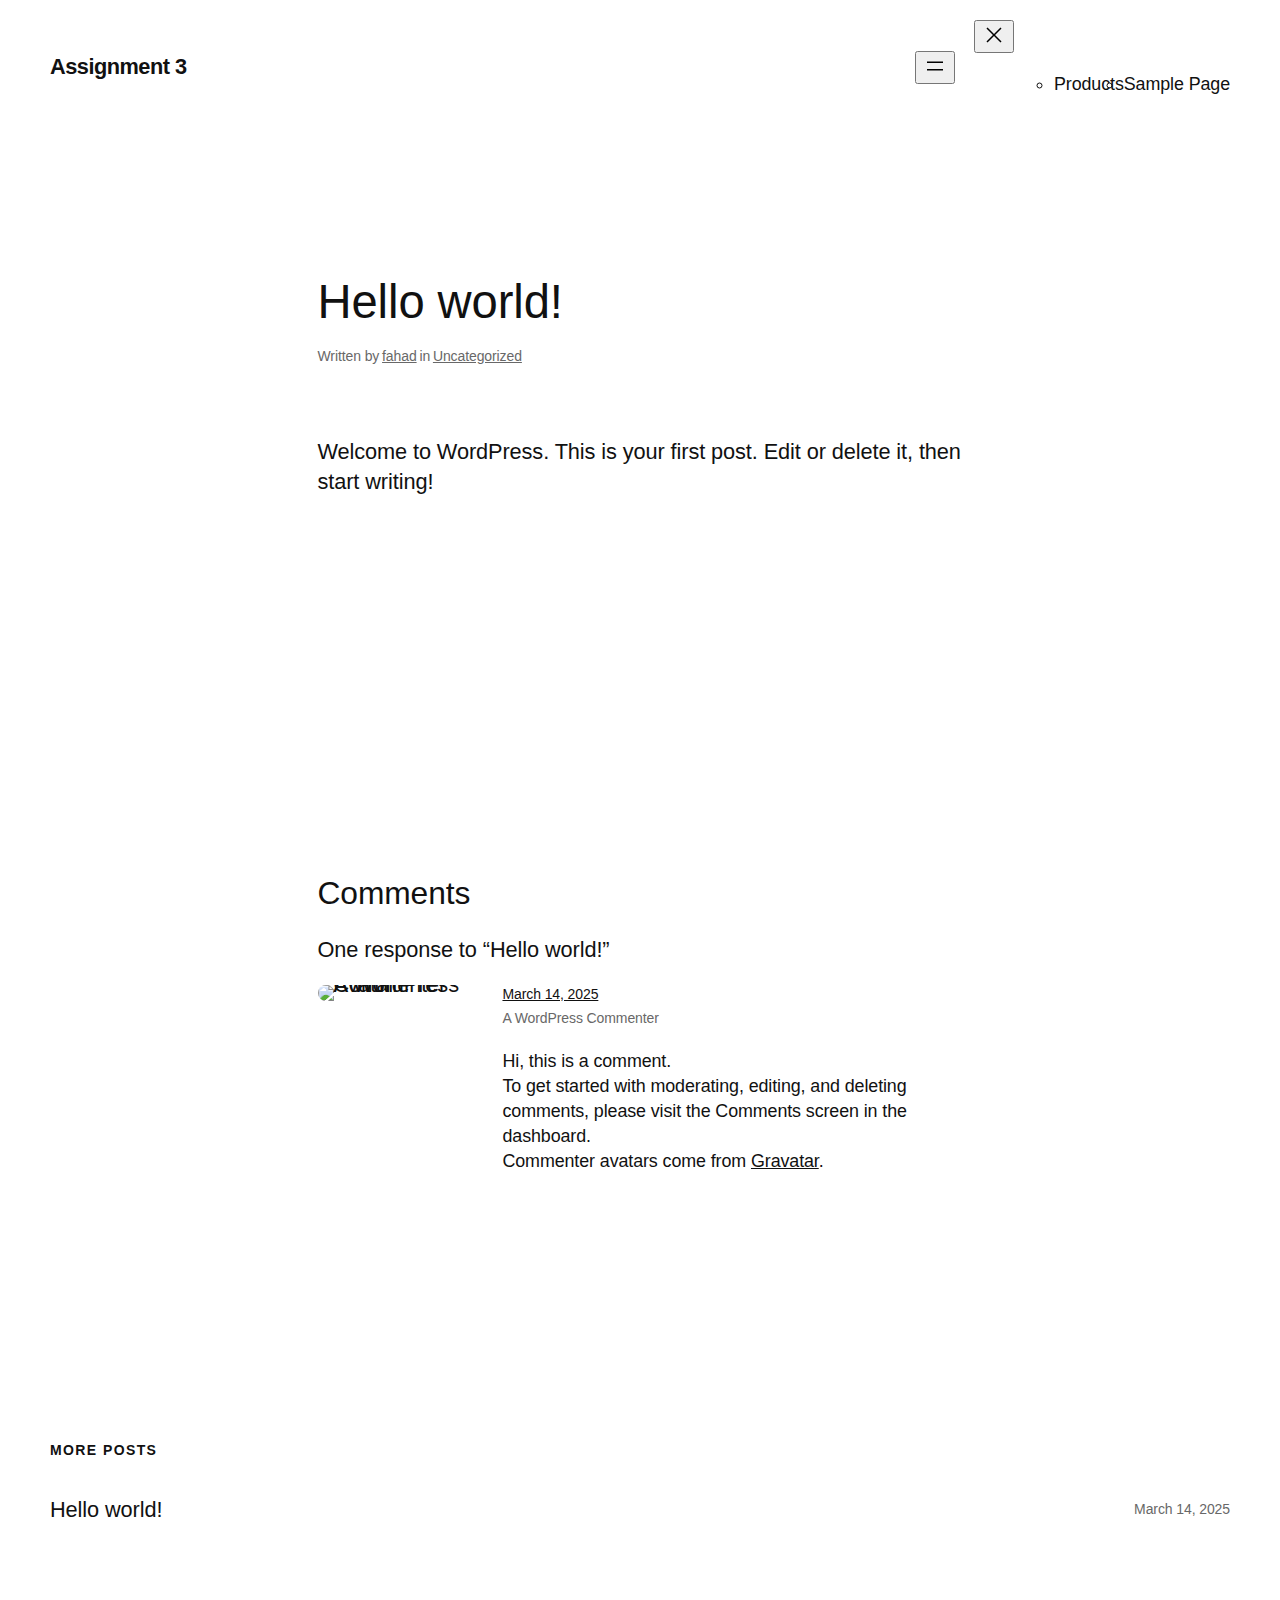
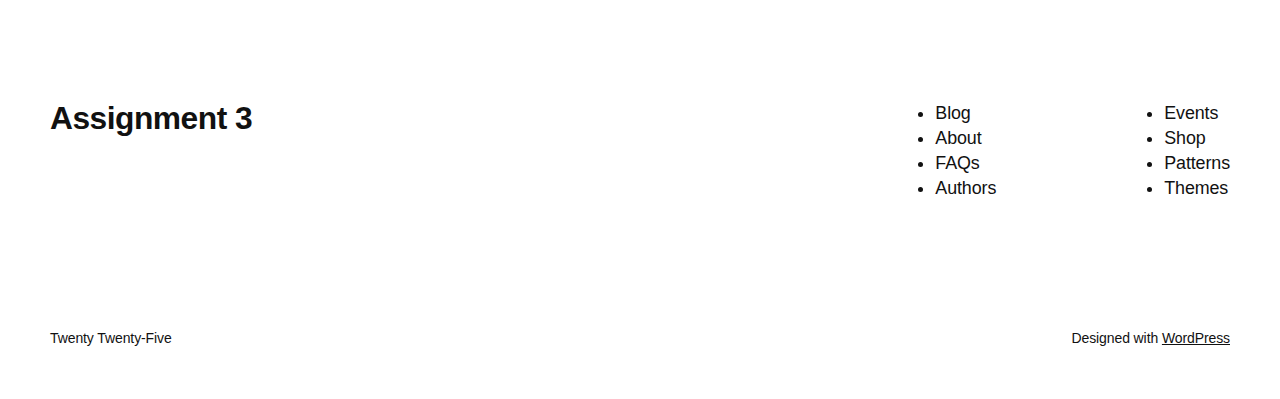
==== commit c713ac69: "deploy: 8efb809b2e3341d45097079cf4802d79e8509e07" ====
--- a/hello-world/index.html
+++ b/hello-world/index.html
@@ -7,9 +7,9 @@
 	<style>img:is([sizes="auto" i], [sizes^="auto," i]) { contain-intrinsic-size: 3000px 1500px }</style>
 	<title>Hello world! &#8211; Assignment 3</title>
 <link rel='dns-prefetch' href='//localhost' />
-<link rel="alternate" type="application/rss+xml" title="Assignment 3 &raquo; Feed" href="/feed/" />
-<link rel="alternate" type="application/rss+xml" title="Assignment 3 &raquo; Comments Feed" href="/comments/feed/" />
-<link rel="alternate" type="application/rss+xml" title="Assignment 3 &raquo; Hello world! Comments Feed" href="/hello-world/feed/" />
+<link rel="alternate" type="application/rss+xml" title="Assignment 3 &raquo; Feed" href="/UX221Assignment3/feed/" />
+<link rel="alternate" type="application/rss+xml" title="Assignment 3 &raquo; Comments Feed" href="/UX221Assignment3/comments/feed/" />
+<link rel="alternate" type="application/rss+xml" title="Assignment 3 &raquo; Hello world! Comments Feed" href="/UX221Assignment3/hello-world/feed/" />
 <script async src="https://www.googletagmanager.com/gtag/js?id=G-MTXXD76FKB"></script>
 <script>
 var tinyGtagJsOptions = {"ga4":"G-MTXXD76FKB"};
@@ -19,7 +19,7 @@
 gtag('config', "G-MTXXD76FKB");
 </script>
 <script>
-window._wpemojiSettings = {"baseUrl":"https:\/\/s.w.org\/images\/core\/emoji\/15.0.3\/72x72\/","ext":".png","svgUrl":"https:\/\/s.w.org\/images\/core\/emoji\/15.0.3\/svg\/","svgExt":".svg","source":{"concatemoji":"/wp-includes\/js\/wp-emoji-release.min.js?ver=6.7.2"}};
+window._wpemojiSettings = {"baseUrl":"https:\/\/s.w.org\/images\/core\/emoji\/15.0.3\/72x72\/","ext":".png","svgUrl":"https:\/\/s.w.org\/images\/core\/emoji\/15.0.3\/svg\/","svgExt":".svg","source":{"concatemoji":"/UX221Assignment3/wp-includes\/js\/wp-emoji-release.min.js?ver=6.7.2"}};
 /*! This file is auto-generated */
 !function(i,n){var o,s,e;function c(e){try{var t={supportTests:e,timestamp:(new Date).valueOf()};sessionStorage.setItem(o,JSON.stringify(t))}catch(e){}}function p(e,t,n){e.clearRect(0,0,e.canvas.width,e.canvas.height),e.fillText(t,0,0);var t=new Uint32Array(e.getImageData(0,0,e.canvas.width,e.canvas.height).data),r=(e.clearRect(0,0,e.canvas.width,e.canvas.height),e.fillText(n,0,0),new Uint32Array(e.getImageData(0,0,e.canvas.width,e.canvas.height).data));return t.every(function(e,t){return e===r[t]})}function u(e,t,n){switch(t){case"flag":return n(e,"\ud83c\udff3\ufe0f\u200d\u26a7\ufe0f","\ud83c\udff3\ufe0f\u200b\u26a7\ufe0f")?!1:!n(e,"\ud83c\uddfa\ud83c\uddf3","\ud83c\uddfa\u200b\ud83c\uddf3")&&!n(e,"\ud83c\udff4\udb40\udc67\udb40\udc62\udb40\udc65\udb40\udc6e\udb40\udc67\udb40\udc7f","\ud83c\udff4\u200b\udb40\udc67\u200b\udb40\udc62\u200b\udb40\udc65\u200b\udb40\udc6e\u200b\udb40\udc67\u200b\udb40\udc7f");case"emoji":return!n(e,"\ud83d\udc26\u200d\u2b1b","\ud83d\udc26\u200b\u2b1b")}return!1}function f(e,t,n){var r="undefined"!=typeof WorkerGlobalScope&&self instanceof WorkerGlobalScope?new OffscreenCanvas(300,150):i.createElement("canvas"),a=r.getContext("2d",{willReadFrequently:!0}),o=(a.textBaseline="top",a.font="600 32px Arial",{});return e.forEach(function(e){o[e]=t(a,e,n)}),o}function t(e){var t=i.createElement("script");t.src=e,t.defer=!0,i.head.appendChild(t)}"undefined"!=typeof Promise&&(o="wpEmojiSettingsSupports",s=["flag","emoji"],n.supports={everything:!0,everythingExceptFlag:!0},e=new Promise(function(e){i.addEventListener("DOMContentLoaded",e,{once:!0})}),new Promise(function(t){var n=function(){try{var e=JSON.parse(sessionStorage.getItem(o));if("object"==typeof e&&"number"==typeof e.timestamp&&(new Date).valueOf()<e.timestamp+604800&&"object"==typeof e.supportTests)return e.supportTests}catch(e){}return null}();if(!n){if("undefined"!=typeof Worker&&"undefined"!=typeof OffscreenCanvas&&"undefined"!=typeof URL&&URL.createObjectURL&&"undefined"!=typeof Blob)try{var e="postMessage("+f.toString()+"("+[JSON.stringify(s),u.toString(),p.toString()].join(",")+"));",r=new Blob([e],{type:"text/javascript"}),a=new Worker(URL.createObjectURL(r),{name:"wpTestEmojiSupports"});return void(a.onmessage=function(e){c(n=e.data),a.terminate(),t(n)})}catch(e){}c(n=f(s,u,p))}t(n)}).then(function(e){for(var t in e)n.supports[t]=e[t],n.supports.everything=n.supports.everything&&n.supports[t],"flag"!==t&&(n.supports.everythingExceptFlag=n.supports.everythingExceptFlag&&n.supports[t]);n.supports.everythingExceptFlag=n.supports.everythingExceptFlag&&!n.supports.flag,n.DOMReady=!1,n.readyCallback=function(){n.DOMReady=!0}}).then(function(){return e}).then(function(){var e;n.supports.everything||(n.readyCallback(),(e=n.source||{}).concatemoji?t(e.concatemoji):e.wpemoji&&e.twemoji&&(t(e.twemoji),t(e.wpemoji)))}))}((window,document),window._wpemojiSettings);
 </script>
@@ -29,7 +29,7 @@
 <style id='wp-block-page-list-inline-css'>
 .wp-block-navigation .wp-block-page-list{align-items:var(--navigation-layout-align,initial);background-color:inherit;display:flex;flex-direction:var(--navigation-layout-direction,initial);flex-wrap:var(--navigation-layout-wrap,wrap);justify-content:var(--navigation-layout-justify,initial)}.wp-block-navigation .wp-block-navigation-item{background-color:inherit}
 </style>
-<link rel='stylesheet' id='wp-block-navigation-css' href='/wp-includes/blocks/navigation/style.min.css?ver=6.7.2' media='all' />
+<link rel='stylesheet' id='wp-block-navigation-css' href='/UX221Assignment3/wp-includes/blocks/navigation/style.min.css?ver=6.7.2' media='all' />
 <style id='wp-block-group-inline-css'>
 .wp-block-group{box-sizing:border-box}:where(.wp-block-group.wp-block-group-is-layout-constrained){position:relative}
 </style>
@@ -114,7 +114,7 @@
 <style id='wp-block-navigation-link-inline-css'>
 .wp-block-navigation .wp-block-navigation-item__label{overflow-wrap:break-word}.wp-block-navigation .wp-block-navigation-item__description{display:none}.link-ui-tools{border-top:1px solid #f0f0f0;padding:8px}.link-ui-block-inserter{padding-top:8px}.link-ui-block-inserter__back{margin-left:8px;text-transform:uppercase}
 </style>
-<link rel='stylesheet' id='wp-block-library-css' href='/wp-includes/css/dist/block-library/common.min.css?ver=6.7.2' media='all' />
+<link rel='stylesheet' id='wp-block-library-css' href='/UX221Assignment3/wp-includes/css/dist/block-library/common.min.css?ver=6.7.2' media='all' />
 <style id='global-styles-inline-css'>
 :root{--wp--preset--aspect-ratio--square: 1;--wp--preset--aspect-ratio--4-3: 4/3;--wp--preset--aspect-ratio--3-4: 3/4;--wp--preset--aspect-ratio--3-2: 3/2;--wp--preset--aspect-ratio--2-3: 2/3;--wp--preset--aspect-ratio--16-9: 16/9;--wp--preset--aspect-ratio--9-16: 9/16;--wp--preset--color--black: #000000;--wp--preset--color--cyan-bluish-gray: #abb8c3;--wp--preset--color--white: #ffffff;--wp--preset--color--pale-pink: #f78da7;--wp--preset--color--vivid-red: #cf2e2e;--wp--preset--color--luminous-vivid-orange: #ff6900;--wp--preset--color--luminous-vivid-amber: #fcb900;--wp--preset--color--light-green-cyan: #7bdcb5;--wp--preset--color--vivid-green-cyan: #00d084;--wp--preset--color--pale-cyan-blue: #8ed1fc;--wp--preset--color--vivid-cyan-blue: #0693e3;--wp--preset--color--vivid-purple: #9b51e0;--wp--preset--color--base: #FFFFFF;--wp--preset--color--contrast: #111111;--wp--preset--color--accent-1: #FFEE58;--wp--preset--color--accent-2: #F6CFF4;--wp--preset--color--accent-3: #503AA8;--wp--preset--color--accent-4: #686868;--wp--preset--color--accent-5: #FBFAF3;--wp--preset--color--accent-6: color-mix(in srgb, currentColor 20%, transparent);--wp--preset--gradient--vivid-cyan-blue-to-vivid-purple: linear-gradient(135deg,rgba(6,147,227,1) 0%,rgb(155,81,224) 100%);--wp--preset--gradient--light-green-cyan-to-vivid-green-cyan: linear-gradient(135deg,rgb(122,220,180) 0%,rgb(0,208,130) 100%);--wp--preset--gradient--luminous-vivid-amber-to-luminous-vivid-orange: linear-gradient(135deg,rgba(252,185,0,1) 0%,rgba(255,105,0,1) 100%);--wp--preset--gradient--luminous-vivid-orange-to-vivid-red: linear-gradient(135deg,rgba(255,105,0,1) 0%,rgb(207,46,46) 100%);--wp--preset--gradient--very-light-gray-to-cyan-bluish-gray: linear-gradient(135deg,rgb(238,238,238) 0%,rgb(169,184,195) 100%);--wp--preset--gradient--cool-to-warm-spectrum: linear-gradient(135deg,rgb(74,234,220) 0%,rgb(151,120,209) 20%,rgb(207,42,186) 40%,rgb(238,44,130) 60%,rgb(251,105,98) 80%,rgb(254,248,76) 100%);--wp--preset--gradient--blush-light-purple: linear-gradient(135deg,rgb(255,206,236) 0%,rgb(152,150,240) 100%);--wp--preset--gradient--blush-bordeaux: linear-gradient(135deg,rgb(254,205,165) 0%,rgb(254,45,45) 50%,rgb(107,0,62) 100%);--wp--preset--gradient--luminous-dusk: linear-gradient(135deg,rgb(255,203,112) 0%,rgb(199,81,192) 50%,rgb(65,88,208) 100%);--wp--preset--gradient--pale-ocean: linear-gradient(135deg,rgb(255,245,203) 0%,rgb(182,227,212) 50%,rgb(51,167,181) 100%);--wp--preset--gradient--electric-grass: linear-gradient(135deg,rgb(202,248,128) 0%,rgb(113,206,126) 100%);--wp--preset--gradient--midnight: linear-gradient(135deg,rgb(2,3,129) 0%,rgb(40,116,252) 100%);--wp--preset--font-size--small: 0.875rem;--wp--preset--font-size--medium: clamp(1rem, 1rem + ((1vw - 0.2rem) * 0.196), 1.125rem);--wp--preset--font-size--large: clamp(1.125rem, 1.125rem + ((1vw - 0.2rem) * 0.392), 1.375rem);--wp--preset--font-size--x-large: clamp(1.75rem, 1.75rem + ((1vw - 0.2rem) * 0.392), 2rem);--wp--preset--font-size--xx-large: clamp(2.15rem, 2.15rem + ((1vw - 0.2rem) * 1.333), 3rem);--wp--preset--font-family--manrope: Manrope, sans-serif;--wp--preset--font-family--fira-code: "Fira Code", monospace;--wp--preset--spacing--20: 10px;--wp--preset--spacing--30: 20px;--wp--preset--spacing--40: 30px;--wp--preset--spacing--50: clamp(30px, 5vw, 50px);--wp--preset--spacing--60: clamp(30px, 7vw, 70px);--wp--preset--spacing--70: clamp(50px, 7vw, 90px);--wp--preset--spacing--80: clamp(70px, 10vw, 140px);--wp--preset--shadow--natural: 6px 6px 9px rgba(0, 0, 0, 0.2);--wp--preset--shadow--deep: 12px 12px 50px rgba(0, 0, 0, 0.4);--wp--preset--shadow--sharp: 6px 6px 0px rgba(0, 0, 0, 0.2);--wp--preset--shadow--outlined: 6px 6px 0px -3px rgba(255, 255, 255, 1), 6px 6px rgba(0, 0, 0, 1);--wp--preset--shadow--crisp: 6px 6px 0px rgba(0, 0, 0, 1);}:root { --wp--style--global--content-size: 645px;--wp--style--global--wide-size: 1340px; }:where(body) { margin: 0; }.wp-site-blocks { padding-top: var(--wp--style--root--padding-top); padding-bottom: var(--wp--style--root--padding-bottom); }.has-global-padding { padding-right: var(--wp--style--root--padding-right); padding-left: var(--wp--style--root--padding-left); }.has-global-padding > .alignfull { margin-right: calc(var(--wp--style--root--padding-right) * -1); margin-left: calc(var(--wp--style--root--padding-left) * -1); }.has-global-padding :where(:not(.alignfull.is-layout-flow) > .has-global-padding:not(.wp-block-block, .alignfull)) { padding-right: 0; padding-left: 0; }.has-global-padding :where(:not(.alignfull.is-layout-flow) > .has-global-padding:not(.wp-block-block, .alignfull)) > .alignfull { margin-left: 0; margin-right: 0; }.wp-site-blocks > .alignleft { float: left; margin-right: 2em; }.wp-site-blocks > .alignright { float: right; margin-left: 2em; }.wp-site-blocks > .aligncenter { justify-content: center; margin-left: auto; margin-right: auto; }:where(.wp-site-blocks) > * { margin-block-start: 1.2rem; margin-block-end: 0; }:where(.wp-site-blocks) > :first-child { margin-block-start: 0; }:where(.wp-site-blocks) > :last-child { margin-block-end: 0; }:root { --wp--style--block-gap: 1.2rem; }:root :where(.is-layout-flow) > :first-child{margin-block-start: 0;}:root :where(.is-layout-flow) > :last-child{margin-block-end: 0;}:root :where(.is-layout-flow) > *{margin-block-start: 1.2rem;margin-block-end: 0;}:root :where(.is-layout-constrained) > :first-child{margin-block-start: 0;}:root :where(.is-layout-constrained) > :last-child{margin-block-end: 0;}:root :where(.is-layout-constrained) > *{margin-block-start: 1.2rem;margin-block-end: 0;}:root :where(.is-layout-flex){gap: 1.2rem;}:root :where(.is-layout-grid){gap: 1.2rem;}.is-layout-flow > .alignleft{float: left;margin-inline-start: 0;margin-inline-end: 2em;}.is-layout-flow > .alignright{float: right;margin-inline-start: 2em;margin-inline-end: 0;}.is-layout-flow > .aligncenter{margin-left: auto !important;margin-right: auto !important;}.is-layout-constrained > .alignleft{float: left;margin-inline-start: 0;margin-inline-end: 2em;}.is-layout-constrained > .alignright{float: right;margin-inline-start: 2em;margin-inline-end: 0;}.is-layout-constrained > .aligncenter{margin-left: auto !important;margin-right: auto !important;}.is-layout-constrained > :where(:not(.alignleft):not(.alignright):not(.alignfull)){max-width: var(--wp--style--global--content-size);margin-left: auto !important;margin-right: auto !important;}.is-layout-constrained > .alignwide{max-width: var(--wp--style--global--wide-size);}body .is-layout-flex{display: flex;}.is-layout-flex{flex-wrap: wrap;align-items: center;}.is-layout-flex > :is(*, div){margin: 0;}body .is-layout-grid{display: grid;}.is-layout-grid > :is(*, div){margin: 0;}body{background-color: var(--wp--preset--color--base);color: var(--wp--preset--color--contrast);font-family: var(--wp--preset--font-family--manrope);font-size: var(--wp--preset--font-size--large);font-weight: 300;letter-spacing: -0.1px;line-height: 1.4;--wp--style--root--padding-top: 0px;--wp--style--root--padding-right: var(--wp--preset--spacing--50);--wp--style--root--padding-bottom: 0px;--wp--style--root--padding-left: var(--wp--preset--spacing--50);}a:where(:not(.wp-element-button)){color: currentColor;text-decoration: underline;}:root :where(a:where(:not(.wp-element-button)):hover){text-decoration: none;}h1, h2, h3, h4, h5, h6{font-weight: 400;letter-spacing: -0.1px;line-height: 1.125;}h1{font-size: var(--wp--preset--font-size--xx-large);}h2{font-size: var(--wp--preset--font-size--x-large);}h3{font-size: var(--wp--preset--font-size--large);}h4{font-size: var(--wp--preset--font-size--medium);}h5{font-size: var(--wp--preset--font-size--small);letter-spacing: 0.5px;}h6{font-size: var(--wp--preset--font-size--small);font-weight: 700;letter-spacing: 1.4px;text-transform: uppercase;}:root :where(.wp-element-button, .wp-block-button__link){background-color: var(--wp--preset--color--contrast);border-width: 0;color: var(--wp--preset--color--base);font-family: inherit;font-size: var(--wp--preset--font-size--medium);line-height: inherit;padding-top: 1rem;padding-right: 2.25rem;padding-bottom: 1rem;padding-left: 2.25rem;text-decoration: none;}:root :where(.wp-element-button:hover, .wp-block-button__link:hover){background-color: color-mix(in srgb, var(--wp--preset--color--contrast) 85%, transparent);border-color: transparent;color: var(--wp--preset--color--base);}:root :where(.wp-element-button:focus, .wp-block-button__link:focus){outline-color: var(--wp--preset--color--accent-4);outline-offset: 2px;}:root :where(.wp-element-caption, .wp-block-audio figcaption, .wp-block-embed figcaption, .wp-block-gallery figcaption, .wp-block-image figcaption, .wp-block-table figcaption, .wp-block-video figcaption){font-size: var(--wp--preset--font-size--small);line-height: 1.4;}.has-black-color{color: var(--wp--preset--color--black) !important;}.has-cyan-bluish-gray-color{color: var(--wp--preset--color--cyan-bluish-gray) !important;}.has-white-color{color: var(--wp--preset--color--white) !important;}.has-pale-pink-color{color: var(--wp--preset--color--pale-pink) !important;}.has-vivid-red-color{color: var(--wp--preset--color--vivid-red) !important;}.has-luminous-vivid-orange-color{color: var(--wp--preset--color--luminous-vivid-orange) !important;}.has-luminous-vivid-amber-color{color: var(--wp--preset--color--luminous-vivid-amber) !important;}.has-light-green-cyan-color{color: var(--wp--preset--color--light-green-cyan) !important;}.has-vivid-green-cyan-color{color: var(--wp--preset--color--vivid-green-cyan) !important;}.has-pale-cyan-blue-color{color: var(--wp--preset--color--pale-cyan-blue) !important;}.has-vivid-cyan-blue-color{color: var(--wp--preset--color--vivid-cyan-blue) !important;}.has-vivid-purple-color{color: var(--wp--preset--color--vivid-purple) !important;}.has-base-color{color: var(--wp--preset--color--base) !important;}.has-contrast-color{color: var(--wp--preset--color--contrast) !important;}.has-accent-1-color{color: var(--wp--preset--color--accent-1) !important;}.has-accent-2-color{color: var(--wp--preset--color--accent-2) !important;}.has-accent-3-color{color: var(--wp--preset--color--accent-3) !important;}.has-accent-4-color{color: var(--wp--preset--color--accent-4) !important;}.has-accent-5-color{color: var(--wp--preset--color--accent-5) !important;}.has-accent-6-color{color: var(--wp--preset--color--accent-6) !important;}.has-black-background-color{background-color: var(--wp--preset--color--black) !important;}.has-cyan-bluish-gray-background-color{background-color: var(--wp--preset--color--cyan-bluish-gray) !important;}.has-white-background-color{background-color: var(--wp--preset--color--white) !important;}.has-pale-pink-background-color{background-color: var(--wp--preset--color--pale-pink) !important;}.has-vivid-red-background-color{background-color: var(--wp--preset--color--vivid-red) !important;}.has-luminous-vivid-orange-background-color{background-color: var(--wp--preset--color--luminous-vivid-orange) !important;}.has-luminous-vivid-amber-background-color{background-color: var(--wp--preset--color--luminous-vivid-amber) !important;}.has-light-green-cyan-background-color{background-color: var(--wp--preset--color--light-green-cyan) !important;}.has-vivid-green-cyan-background-color{background-color: var(--wp--preset--color--vivid-green-cyan) !important;}.has-pale-cyan-blue-background-color{background-color: var(--wp--preset--color--pale-cyan-blue) !important;}.has-vivid-cyan-blue-background-color{background-color: var(--wp--preset--color--vivid-cyan-blue) !important;}.has-vivid-purple-background-color{background-color: var(--wp--preset--color--vivid-purple) !important;}.has-base-background-color{background-color: var(--wp--preset--color--base) !important;}.has-contrast-background-color{background-color: var(--wp--preset--color--contrast) !important;}.has-accent-1-background-color{background-color: var(--wp--preset--color--accent-1) !important;}.has-accent-2-background-color{background-color: var(--wp--preset--color--accent-2) !important;}.has-accent-3-background-color{background-color: var(--wp--preset--color--accent-3) !important;}.has-accent-4-background-color{background-color: var(--wp--preset--color--accent-4) !important;}.has-accent-5-background-color{background-color: var(--wp--preset--color--accent-5) !important;}.has-accent-6-background-color{background-color: var(--wp--preset--color--accent-6) !important;}.has-black-border-color{border-color: var(--wp--preset--color--black) !important;}.has-cyan-bluish-gray-border-color{border-color: var(--wp--preset--color--cyan-bluish-gray) !important;}.has-white-border-color{border-color: var(--wp--preset--color--white) !important;}.has-pale-pink-border-color{border-color: var(--wp--preset--color--pale-pink) !important;}.has-vivid-red-border-color{border-color: var(--wp--preset--color--vivid-red) !important;}.has-luminous-vivid-orange-border-color{border-color: var(--wp--preset--color--luminous-vivid-orange) !important;}.has-luminous-vivid-amber-border-color{border-color: var(--wp--preset--color--luminous-vivid-amber) !important;}.has-light-green-cyan-border-color{border-color: var(--wp--preset--color--light-green-cyan) !important;}.has-vivid-green-cyan-border-color{border-color: var(--wp--preset--color--vivid-green-cyan) !important;}.has-pale-cyan-blue-border-color{border-color: var(--wp--preset--color--pale-cyan-blue) !important;}.has-vivid-cyan-blue-border-color{border-color: var(--wp--preset--color--vivid-cyan-blue) !important;}.has-vivid-purple-border-color{border-color: var(--wp--preset--color--vivid-purple) !important;}.has-base-border-color{border-color: var(--wp--preset--color--base) !important;}.has-contrast-border-color{border-color: var(--wp--preset--color--contrast) !important;}.has-accent-1-border-color{border-color: var(--wp--preset--color--accent-1) !important;}.has-accent-2-border-color{border-color: var(--wp--preset--color--accent-2) !important;}.has-accent-3-border-color{border-color: var(--wp--preset--color--accent-3) !important;}.has-accent-4-border-color{border-color: var(--wp--preset--color--accent-4) !important;}.has-accent-5-border-color{border-color: var(--wp--preset--color--accent-5) !important;}.has-accent-6-border-color{border-color: var(--wp--preset--color--accent-6) !important;}.has-vivid-cyan-blue-to-vivid-purple-gradient-background{background: var(--wp--preset--gradient--vivid-cyan-blue-to-vivid-purple) !important;}.has-light-green-cyan-to-vivid-green-cyan-gradient-background{background: var(--wp--preset--gradient--light-green-cyan-to-vivid-green-cyan) !important;}.has-luminous-vivid-amber-to-luminous-vivid-orange-gradient-background{background: var(--wp--preset--gradient--luminous-vivid-amber-to-luminous-vivid-orange) !important;}.has-luminous-vivid-orange-to-vivid-red-gradient-background{background: var(--wp--preset--gradient--luminous-vivid-orange-to-vivid-red) !important;}.has-very-light-gray-to-cyan-bluish-gray-gradient-background{background: var(--wp--preset--gradient--very-light-gray-to-cyan-bluish-gray) !important;}.has-cool-to-warm-spectrum-gradient-background{background: var(--wp--preset--gradient--cool-to-warm-spectrum) !important;}.has-blush-light-purple-gradient-background{background: var(--wp--preset--gradient--blush-light-purple) !important;}.has-blush-bordeaux-gradient-background{background: var(--wp--preset--gradient--blush-bordeaux) !important;}.has-luminous-dusk-gradient-background{background: var(--wp--preset--gradient--luminous-dusk) !important;}.has-pale-ocean-gradient-background{background: var(--wp--preset--gradient--pale-ocean) !important;}.has-electric-grass-gradient-background{background: var(--wp--preset--gradient--electric-grass) !important;}.has-midnight-gradient-background{background: var(--wp--preset--gradient--midnight) !important;}.has-small-font-size{font-size: var(--wp--preset--font-size--small) !important;}.has-medium-font-size{font-size: var(--wp--preset--font-size--medium) !important;}.has-large-font-size{font-size: var(--wp--preset--font-size--large) !important;}.has-x-large-font-size{font-size: var(--wp--preset--font-size--x-large) !important;}.has-xx-large-font-size{font-size: var(--wp--preset--font-size--xx-large) !important;}.has-manrope-font-family{font-family: var(--wp--preset--font-family--manrope) !important;}.has-fira-code-font-family{font-family: var(--wp--preset--font-family--fira-code) !important;}
 :root :where(.wp-block-columns-is-layout-flow) > :first-child{margin-block-start: 0;}:root :where(.wp-block-columns-is-layout-flow) > :last-child{margin-block-end: 0;}:root :where(.wp-block-columns-is-layout-flow) > *{margin-block-start: var(--wp--preset--spacing--50);margin-block-end: 0;}:root :where(.wp-block-columns-is-layout-constrained) > :first-child{margin-block-start: 0;}:root :where(.wp-block-columns-is-layout-constrained) > :last-child{margin-block-end: 0;}:root :where(.wp-block-columns-is-layout-constrained) > *{margin-block-start: var(--wp--preset--spacing--50);margin-block-end: 0;}:root :where(.wp-block-columns-is-layout-flex){gap: var(--wp--preset--spacing--50);}:root :where(.wp-block-columns-is-layout-grid){gap: var(--wp--preset--spacing--50);}
@@ -166,9 +166,9 @@
 		padding: 0 !important;
 	}
 </style>
-<link rel='stylesheet' id='dashicons-css' href='/wp-includes/css/dashicons.min.css?ver=6.7.2' media='all' />
-<link rel='stylesheet' id='al_product_styles-css' href='/wp-content/plugins/ecommerce-product-catalog/css/al_product.min.css?timestamp=1741979125&#038;ver=6.7.2' media='all' />
-<link rel='stylesheet' id='ic_blocks-css' href='/wp-content/plugins/ecommerce-product-catalog/includes/blocks/ic-blocks.min.css?timestamp=1741979125&#038;ver=6.7.2' media='all' />
+<link rel='stylesheet' id='dashicons-css' href='/UX221Assignment3/wp-includes/css/dashicons.min.css?ver=6.7.2' media='all' />
+<link rel='stylesheet' id='al_product_styles-css' href='/UX221Assignment3/wp-content/plugins/ecommerce-product-catalog/css/al_product.min.css?timestamp=1741979422&#038;ver=6.7.2' media='all' />
+<link rel='stylesheet' id='ic_blocks-css' href='/UX221Assignment3/wp-content/plugins/ecommerce-product-catalog/includes/blocks/ic-blocks.min.css?timestamp=1741979422&#038;ver=6.7.2' media='all' />
 <style id='core-block-supports-inline-css'>
 .wp-container-core-navigation-is-layout-1{justify-content:flex-end;}.wp-container-core-group-is-layout-1{flex-wrap:nowrap;gap:var(--wp--preset--spacing--10);justify-content:flex-end;}.wp-container-core-group-is-layout-2{flex-wrap:nowrap;justify-content:space-between;}.wp-container-core-group-is-layout-5{gap:0.2em;}.wp-container-core-group-is-layout-7{flex-wrap:nowrap;justify-content:space-between;}.wp-container-core-group-is-layout-9{flex-wrap:nowrap;}.wp-container-core-group-is-layout-11{flex-wrap:nowrap;align-items:flex-start;}.wp-container-core-group-is-layout-14{flex-wrap:nowrap;justify-content:space-between;align-items:center;}.wp-container-core-post-template-is-layout-1 > *{margin-block-start:0;margin-block-end:0;}.wp-container-core-post-template-is-layout-1 > * + *{margin-block-start:0;margin-block-end:0;}.wp-container-core-columns-is-layout-1{flex-wrap:nowrap;}.wp-container-core-navigation-is-layout-2{flex-direction:column;align-items:flex-start;}.wp-container-core-navigation-is-layout-3{flex-direction:column;align-items:flex-start;}.wp-container-core-group-is-layout-17{gap:var(--wp--preset--spacing--80);justify-content:space-between;align-items:flex-start;}.wp-container-core-group-is-layout-18{justify-content:space-between;align-items:flex-start;}.wp-container-core-group-is-layout-19{gap:var(--wp--preset--spacing--20);justify-content:space-between;}
 </style>
@@ -204,20 +204,20 @@
 			z-index: 100000;
 		}
 </style>
-<link rel='stylesheet' id='twentytwentyfive-style-css' href='/wp-content/themes/twentytwentyfive/style.css?ver=1.0' media='all' />
-<link rel="https://api.w.org/" href="/wp-json/" /><link rel="alternate" title="JSON" type="application/json" href="/wp-json/wp/v2/posts/1" /><link rel="EditURI" type="application/rsd+xml" title="RSD" href="/xmlrpc.php?rsd" />
+<link rel='stylesheet' id='twentytwentyfive-style-css' href='/UX221Assignment3/wp-content/themes/twentytwentyfive/style.css?ver=1.0' media='all' />
+<link rel="https://api.w.org/" href="/UX221Assignment3/wp-json/" /><link rel="alternate" title="JSON" type="application/json" href="/UX221Assignment3/wp-json/wp/v2/posts/1" /><link rel="EditURI" type="application/rsd+xml" title="RSD" href="/UX221Assignment3/xmlrpc.php?rsd" />
 <meta name="generator" content="WordPress 6.7.2" />
-<link rel="canonical" href="/hello-world/" />
-<link rel='shortlink' href='/?p=1' />
-<link rel="alternate" title="oEmbed (JSON)" type="application/json+oembed" href="/wp-json/oembed/1.0/embed?url=http%3A%2F%2Flocalhost%3A8000%2Fhello-world%2F" />
-<link rel="alternate" title="oEmbed (XML)" type="text/xml+oembed" href="/wp-json/oembed/1.0/embed?url=http%3A%2F%2Flocalhost%3A8000%2Fhello-world%2F&#038;format=xml" />
+<link rel="canonical" href="/UX221Assignment3/hello-world/" />
+<link rel='shortlink' href='/UX221Assignment3/?p=1' />
+<link rel="alternate" title="oEmbed (JSON)" type="application/json+oembed" href="/UX221Assignment3/wp-json/oembed/1.0/embed?url=http%3A%2F%2Flocalhost%3A8000%2Fhello-world%2F" />
+<link rel="alternate" title="oEmbed (XML)" type="text/xml+oembed" href="/UX221Assignment3/wp-json/oembed/1.0/embed?url=http%3A%2F%2Flocalhost%3A8000%2Fhello-world%2F&#038;format=xml" />
 <script type="importmap" id="wp-importmap">
-{"imports":{"@wordpress\/interactivity":"/wp-includes\/js\/dist\/script-modules\/interactivity\/index.min.js?ver=907ea3b2f317a78b7b9b"}}
+{"imports":{"@wordpress\/interactivity":"/UX221Assignment3/wp-includes\/js\/dist\/script-modules\/interactivity\/index.min.js?ver=907ea3b2f317a78b7b9b"}}
 </script>
-<script type="module" src="/wp-includes/js/dist/script-modules/block-library/navigation/view.min.js?ver=8ff192874fc8910a284c" id="@wordpress/block-library/navigation/view-js-module"></script>
-<link rel="modulepreload" href="/wp-includes/js/dist/script-modules/interactivity/index.min.js?ver=907ea3b2f317a78b7b9b" id="@wordpress/interactivity-js-modulepreload"><style class='wp-fonts-local'>
-@font-face{font-family:Manrope;font-style:normal;font-weight:200 800;font-display:fallback;src:url('/wp-content/themes/twentytwentyfive/assets/fonts/manrope/Manrope-VariableFont_wght.woff2') format('woff2');}
-@font-face{font-family:"Fira Code";font-style:normal;font-weight:300 700;font-display:fallback;src:url('/wp-content/themes/twentytwentyfive/assets/fonts/fira-code/FiraCode-VariableFont_wght.woff2') format('woff2');}
+<script type="module" src="/UX221Assignment3/wp-includes/js/dist/script-modules/block-library/navigation/view.min.js?ver=8ff192874fc8910a284c" id="@wordpress/block-library/navigation/view-js-module"></script>
+<link rel="modulepreload" href="/UX221Assignment3/wp-includes/js/dist/script-modules/interactivity/index.min.js?ver=907ea3b2f317a78b7b9b" id="@wordpress/interactivity-js-modulepreload"><style class='wp-fonts-local'>
+@font-face{font-family:Manrope;font-style:normal;font-weight:200 800;font-display:fallback;src:url('/UX221Assignment3/wp-content/themes/twentytwentyfive/assets/fonts/manrope/Manrope-VariableFont_wght.woff2') format('woff2');}
+@font-face{font-family:"Fira Code";font-style:normal;font-weight:300 700;font-display:fallback;src:url('/UX221Assignment3/wp-content/themes/twentytwentyfive/assets/fonts/fira-code/FiraCode-VariableFont_wght.woff2') format('woff2');}
 </style>
 </head>
 
@@ -229,7 +229,7 @@
 	<div class="wp-block-group has-global-padding is-layout-constrained wp-block-group-is-layout-constrained">
 		
 		<div class="wp-block-group alignwide is-content-justification-space-between is-nowrap is-layout-flex wp-container-core-group-is-layout-2 wp-block-group-is-layout-flex" style="padding-top:var(--wp--preset--spacing--30);padding-bottom:var(--wp--preset--spacing--30)">
-			<p class="wp-block-site-title"><a href="/" target="_self" rel="home">Assignment 3</a></p>
+			<p class="wp-block-site-title"><a href="/UX221Assignment3/" target="_self" rel="home">Assignment 3</a></p>
 			
 			<div class="wp-block-group is-content-justification-right is-nowrap is-layout-flex wp-container-core-group-is-layout-1 wp-block-group-is-layout-flex">
 				<nav class="is-responsive items-justified-right wp-block-navigation is-content-justification-right is-layout-flex wp-container-core-navigation-is-layout-1 wp-block-navigation-is-layout-flex" aria-label="" 
@@ -257,7 +257,7 @@
 							<div class="wp-block-navigation__responsive-container-content" 
 				data-wp-watch="callbacks.focusFirstElement"
 			 id="modal-1-content">
-								<ul class="wp-block-navigation__container is-responsive items-justified-right wp-block-navigation"><ul class="wp-block-page-list"><li class="wp-block-pages-list__item wp-block-navigation-item open-on-hover-click"><a class="wp-block-pages-list__item__link wp-block-navigation-item__content" href="/products/">Products</a></li><li class="wp-block-pages-list__item wp-block-navigation-item open-on-hover-click"><a class="wp-block-pages-list__item__link wp-block-navigation-item__content" href="/sample-page/">Sample Page</a></li></ul></ul>
+								<ul class="wp-block-navigation__container is-responsive items-justified-right wp-block-navigation"><ul class="wp-block-page-list"><li class="wp-block-pages-list__item wp-block-navigation-item open-on-hover-click"><a class="wp-block-pages-list__item__link wp-block-navigation-item__content" href="/UX221Assignment3/products/">Products</a></li><li class="wp-block-pages-list__item wp-block-navigation-item open-on-hover-click"><a class="wp-block-pages-list__item__link wp-block-navigation-item__content" href="/UX221Assignment3/sample-page/">Sample Page</a></li></ul></ul>
 							</div>
 						</div>
 					</div>
@@ -284,11 +284,11 @@
 	
 	<p>Written by </p>
 	
-	<div class="wp-block-post-author-name"><a href="/author/fahad/" target="_self" class="wp-block-post-author-name__link">fahad</a></div>
+	<div class="wp-block-post-author-name"><a href="/UX221Assignment3/author/fahad/" target="_self" class="wp-block-post-author-name__link">fahad</a></div>
 	
 	<p>in</p>
 	
-	<div style="font-weight:300" class="taxonomy-category wp-block-post-terms"><a href="/category/uncategorized/" rel="tag">Uncategorized</a></div>
+	<div style="font-weight:300" class="taxonomy-category wp-block-post-terms"><a href="/UX221Assignment3/category/uncategorized/" rel="tag">Uncategorized</a></div>
 </div>
 
 
@@ -326,7 +326,7 @@
 			<div class="wp-block-avatar"><img alt='A WordPress Commenter Avatar' src='https://secure.gravatar.com/avatar/d7a973c7dab26985da5f961be7b74480?s=50&#038;d=mm&#038;r=g' srcset='https://secure.gravatar.com/avatar/d7a973c7dab26985da5f961be7b74480?s=100&#038;d=mm&#038;r=g 2x' class='avatar avatar-50 photo wp-block-avatar__image' height='50' width='50' decoding='async'/></div>
 			
 			<div class="wp-block-group is-layout-flow wp-block-group-is-layout-flow">
-				<div class="wp-block-comment-date"><time datetime="2025-03-14T16:42:50+00:00"><a href="/hello-world/#comment-1">March 14, 2025</a></time></div>
+				<div class="wp-block-comment-date"><time datetime="2025-03-14T16:42:50+00:00"><a href="/UX221Assignment3/hello-world/#comment-1">March 14, 2025</a></time></div>
 				<div class="wp-block-comment-author-name"><a rel="external nofollow ugc" href="https://wordpress.org/" target="_self" >A WordPress Commenter</a></div>
 				<div class="wp-block-comment-content"><p>Hi, this is a comment.<br />
 To get started with moderating, editing, and deleting comments, please visit the Comments screen in the dashboard.<br />
@@ -365,8 +365,8 @@
 		<ul class="alignfull wp-block-post-template is-layout-flow wp-container-core-post-template-is-layout-1 wp-block-post-template-is-layout-flow"><li class="wp-block-post post-1 post type-post status-publish format-standard hentry category-uncategorized">
 			
 			<div class="wp-block-group alignfull is-content-justification-space-between is-nowrap is-layout-flex wp-container-core-group-is-layout-14 wp-block-group-is-layout-flex" style="border-bottom-color:var(--wp--preset--color--accent-6);border-bottom-width:1px;padding-top:var(--wp--preset--spacing--30);padding-bottom:var(--wp--preset--spacing--30)">
-				<h3 class="wp-block-post-title has-large-font-size"><a href="/hello-world/" target="_self" >Hello world!</a></h3>
-				<div class="has-text-align-right wp-block-post-date"><time datetime="2025-03-14T16:42:50+00:00"><a href="/hello-world/">March 14, 2025</a></time></div>
+				<h3 class="wp-block-post-title has-large-font-size"><a href="/UX221Assignment3/hello-world/" target="_self" >Hello world!</a></h3>
+				<div class="has-text-align-right wp-block-post-date"><time datetime="2025-03-14T16:42:50+00:00"><a href="/UX221Assignment3/hello-world/">March 14, 2025</a></time></div>
 			</div>
 			
 		</li></ul>
@@ -389,7 +389,7 @@
 			
 			<div class="wp-block-columns is-layout-flex wp-container-core-columns-is-layout-1 wp-block-columns-is-layout-flex">
 				
-				<div class="wp-block-column is-layout-flow wp-block-column-is-layout-flow" style="flex-basis:100%"><h2 class="wp-block-site-title"><a href="/" target="_self" rel="home">Assignment 3</a></h2>
+				<div class="wp-block-column is-layout-flow wp-block-column-is-layout-flow" style="flex-basis:100%"><h2 class="wp-block-site-title"><a href="/UX221Assignment3/" target="_self" rel="home">Assignment 3</a></h2>
 
 				
 				</div>
@@ -437,7 +437,7 @@
 
 </footer>
 </div>
-<script src="/wp-includes/js/comment-reply.min.js?ver=6.7.2" id="comment-reply-js" async data-wp-strategy="async"></script>
+<script src="/UX221Assignment3/wp-includes/js/comment-reply.min.js?ver=6.7.2" id="comment-reply-js" async data-wp-strategy="async"></script>
 <script id="wp-block-template-skip-link-js-after">
 	( function() {
 		var skipLinkTarget = document.querySelector( 'main' ),
